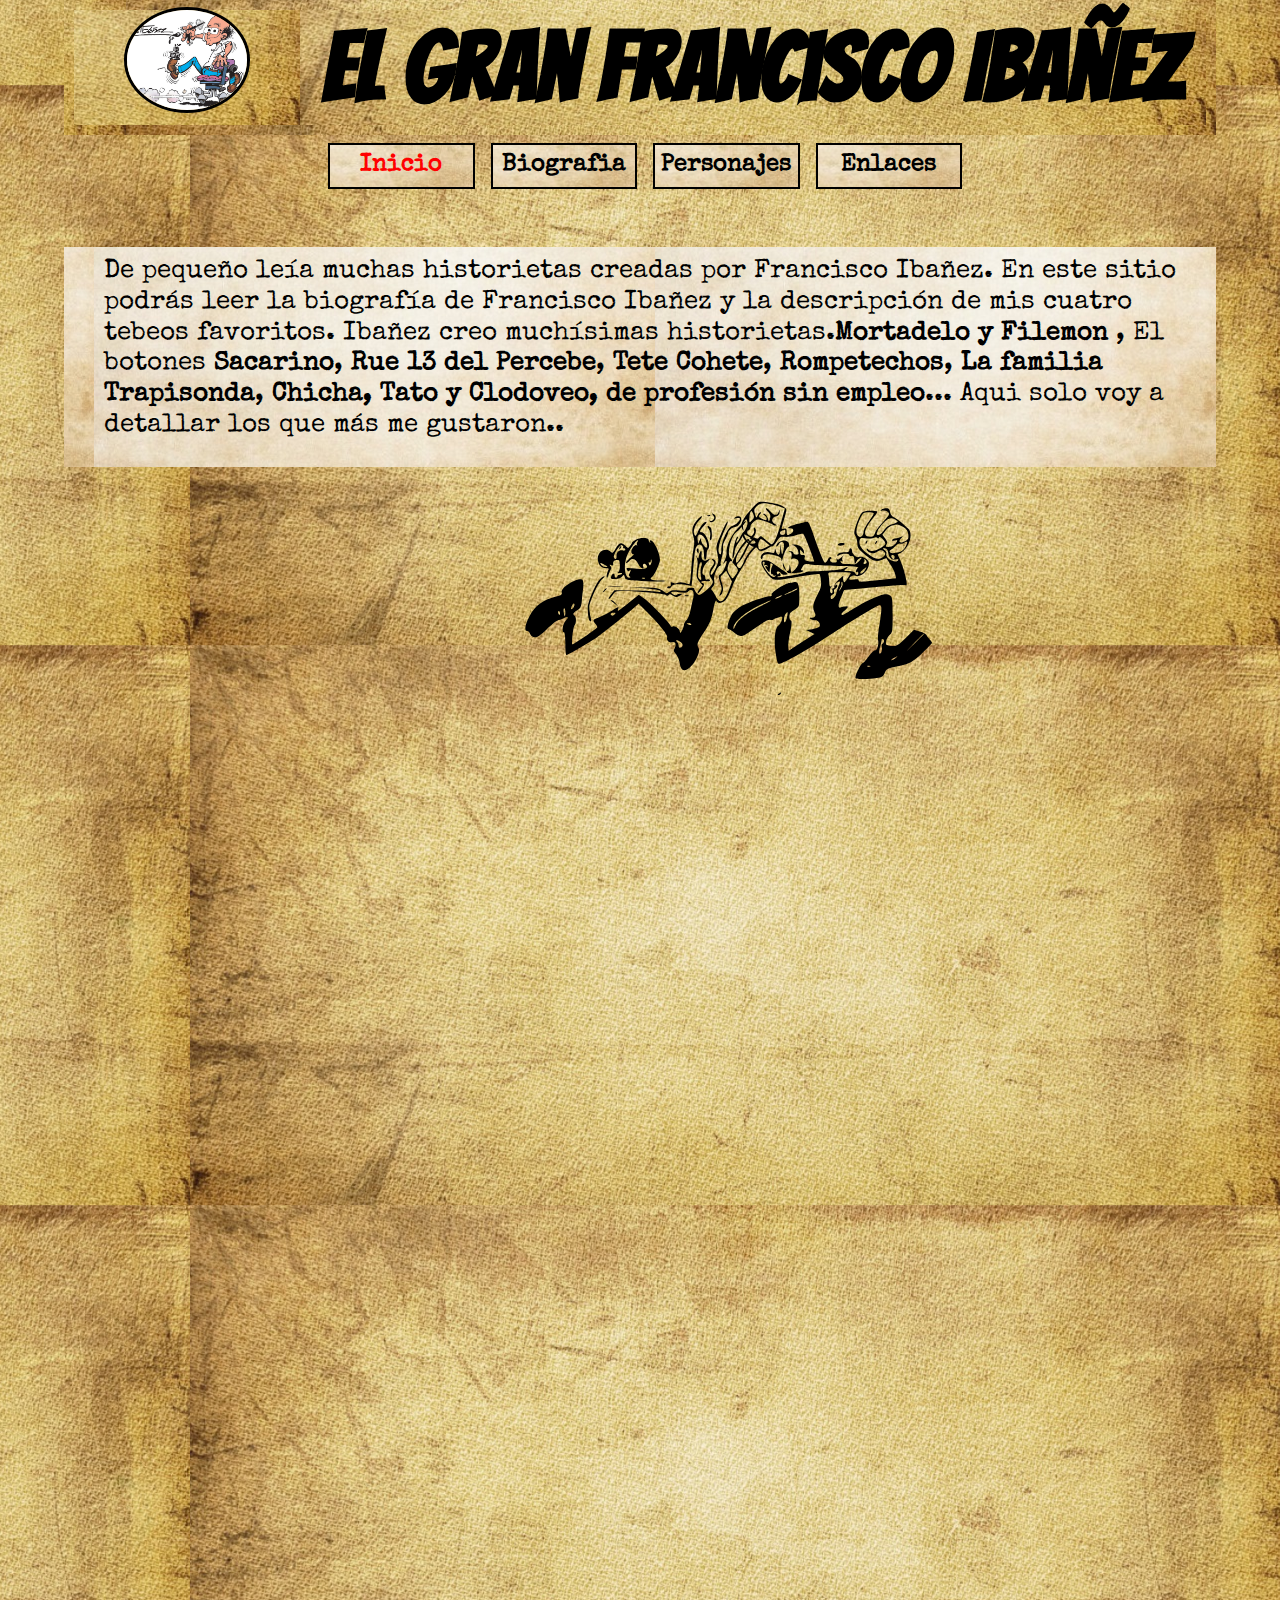
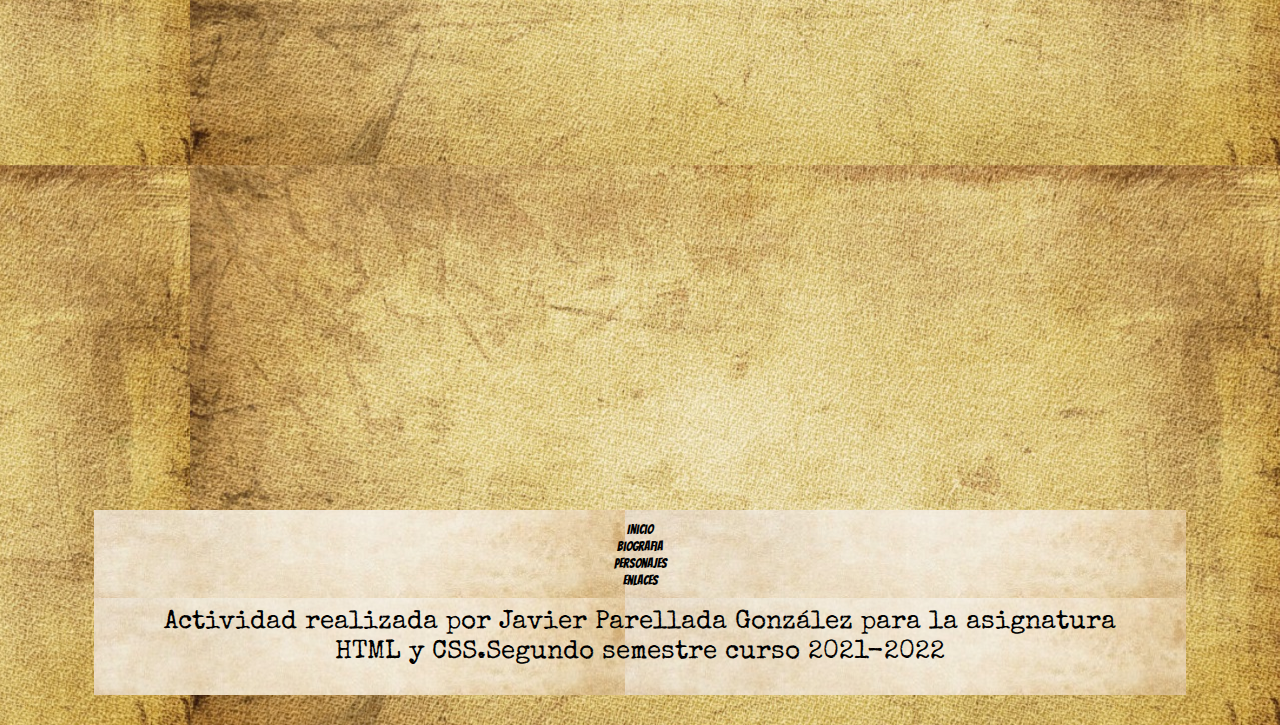
==== index.html @ f504e32f "subida ejercicios" ====
<!DOCTYPE html>
<html lang="es">

<head>
    <meta charset="utf-8" />
    <title>Ibañez y mis 4 personajes favoritos</title>
    <meta name="description" content="Práctica sobre Fco. Ibañez">
    <meta name="viewport" content="width=device-width, initial-scale=1.0">
    <link rel="preconnect" href="https://fonts.googleapis.com">
    <link rel="preconnect" href="https://fonts.gstatic.com" crossorigin>
    <link href="https://fonts.googleapis.com/css2?family=Bangers&family=Inter:wght@200;400;500;700&family=Special+Elite&display=swap" rel="stylesheet">
    <link rel="stylesheet" href="css/styles.css" />
    <link rel="stylesheet" href="https://unpkg.com/aos@next/dist/aos.css" />
</head>

<body>
    <header class="container">
        <div class="foto"> <img class="ibañez" src="img/Ibáñez_autocaricatura.jpg"></div>
        <div class="cabecera">
            <h1>El gran Francisco Ibañez </h1>
        </div>

    </header>
    <nav class="menu">
        <ul>
            <li class="active"><a href="index.html">Inicio</a></li>
            <li><a href="biografia.html">Biografia</a></li>
            <li><a href="personajes.html">Personajes</a></li>
            <li><a href="enlace.html">Enlaces</a></li>
        </ul>
    </nav>
    <main>
        <div class="container">
            <p>De pequeño leía muchas historietas creadas por Francisco Ibañez. En este sitio podrás leer la biografía de Francisco Ibañez y la descripción de mis cuatro tebeos favoritos. Ibañez creo muchísimas historietas.<strong>Mortadelo y Filemon
            </strong>, El botones
                <strong>Sacarino</strong>,
                <strong>Rue 13 del Percebe</strong>, <strong>Tete Cohete</strong>, <strong>Rompetechos</strong>, <strong>La familia Trapisonda</strong>, <strong>Chicha, Tato y Clodoveo, de profesión sin empleo</strong>... Aqui solo voy a detallar los
                que más me gustaron..
            </p>
        </div>
        <svg version="1.0" xmlns="http://www.w3.org/2000/svg" width="200.000000pt" height="202.000000pt" viewBox="0 0 200.000000 202.000000" preserveAspectRatio="xMidYMid meet">
       
       <g transform="translate(140.000000,202.000000) scale(0.100000,-0.100000)"
       fill="#000000" stroke="none">
       <path d="M453 1723 c-84 -89 -107 -136 -83 -173 7 -11 8 -7 4 15 -3 18 0 37 9
       49 14 19 15 19 22 -2 4 -15 0 -34 -14 -58 -12 -19 -21 -42 -21 -51 0 -22 64
       -83 88 -83 11 0 22 -7 26 -15 8 -21 43 -19 76 5 15 11 30 17 33 14 3 -3 17 13
       31 35 24 37 29 41 61 37 19 -2 57 3 84 12 28 8 53 13 56 10 11 -10 85 -201 81
       -206 -3 -2 -21 -1 -41 2 -30 6 -35 10 -30 27 5 15 2 19 -14 19 -15 0 -21 6
       -21 23 1 21 1 22 15 3 13 -17 15 -18 15 -3 0 29 -37 57 -72 56 -25 -1 -27 -3
       -10 -6 13 -3 27 -16 33 -29 13 -36 11 -43 -11 -41 -11 1 -20 7 -20 14 0 7 -10
       12 -22 12 -18 -1 -19 -2 -5 -6 14 -4 17 -11 13 -36 -3 -18 -3 -27 -1 -21 3 6
       17 9 30 6 34 -6 33 -45 -2 -80 l-28 -27 -6 35 c-6 31 -7 31 -8 8 0 -16 -6 -28
       -13 -28 -9 0 -9 -3 -1 -11 14 -14 126 -2 117 12 -3 5 -9 7 -14 4 -6 -3 -2 7 7
       23 15 27 19 28 63 21 25 -4 119 -9 208 -11 122 -2 159 -6 147 -14 -15 -11 -22
       -39 -7 -30 5 3 9 -1 9 -9 0 -19 -16 -19 -23 0 -4 10 -20 15 -48 15 -38 1 -40
       2 -22 15 24 18 13 20 -17 3 -19 -10 -85 -16 -247 -22 -19 0 -37 -4 -40 -7 -8
       -8 -201 -41 -208 -35 -3 4 2 6 11 6 11 0 14 5 10 16 -4 11 -8 12 -13 4 -5 -8
       -9 -7 -13 3 -7 18 21 16 32 -2 5 -7 19 -11 32 -9 23 3 22 5 -16 31 -22 15 -55
       39 -74 52 -41 30 -91 34 -91 7 0 -27 53 -105 82 -121 23 -12 46 -10 187 14 89
       15 164 25 167 22 4 -3 9 -26 11 -50 4 -32 0 -55 -17 -87 -42 -83 -49 -113 -33
       -143 16 -32 10 -47 -20 -47 -18 0 -19 -2 -7 -10 8 -5 25 -10 37 -10 22 0 40
       -31 28 -49 -3 -6 -27 -13 -53 -17 l-47 -7 32 -15 32 -15 -97 -62 -97 -63 -3
       27 c-2 14 4 64 14 110 13 63 14 86 6 89 -13 4 -16 41 -4 58 4 6 21 18 37 28
       30 17 30 18 30 102 0 87 -11 111 -43 99 -8 -3 -21 -5 -31 -5 -29 0 -140 -71
       -134 -86 3 -8 -1 -14 -10 -14 -43 0 -192 -53 -236 -85 -47 -34 -61 -55 -81
       -123 -7 -27 -6 -34 8 -39 9 -4 30 -17 45 -30 39 -32 56 -29 123 20 83 61 127
       85 142 80 7 -3 18 -1 25 5 7 5 24 12 40 16 26 6 27 5 21 -21 -4 -15 -16 -35
       -28 -44 -26 -21 -34 -124 -16 -221 11 -64 14 -68 33 -62 58 18 205 103 424
       247 132 87 285 178 316 190 22 8 23 -24 2 -152 -9 -52 -13 -101 -10 -109 9
       -24 -6 -81 -20 -76 -7 3 -28 -17 -49 -45 -20 -28 -40 -51 -46 -51 -12 0 -61
       -101 -54 -112 6 -10 93 -11 159 -1 41 5 49 10 61 39 12 29 20 34 71 44 109 20
       133 32 209 103 41 38 74 73 74 78 0 5 -8 17 -19 28 -10 10 -20 24 -23 31 -2 7
       -24 19 -49 26 l-44 13 -62 -61 c-53 -53 -68 -62 -97 -61 -19 1 -39 4 -45 8
       -16 9 -1 56 23 76 19 16 21 27 21 149 0 120 -2 133 -20 146 -13 10 -30 12 -50
       8 -48 -10 -148 -58 -225 -108 -39 -25 -75 -46 -80 -46 -17 0 -11 14 18 36 33
       27 27 37 -16 25 -28 -9 -32 -7 -32 10 0 11 9 42 21 68 l20 49 127 11 c266 24
       327 29 335 24 25 -15 -19 153 -60 228 -2 4 6 9 19 12 13 4 35 26 51 50 32 53
       36 109 8 135 -10 9 -34 31 -52 48 -19 17 -44 34 -55 38 -14 4 -24 18 -28 36
       -4 23 -11 30 -28 30 -13 0 -30 -5 -38 -10 -11 -7 -8 -9 14 -7 18 1 32 -4 39
       -15 10 -15 3 -26 -40 -70 -28 -29 -54 -64 -58 -78 -10 -31 -20 -38 -51 -32
       -46 8 -31 59 43 150 18 21 27 39 20 40 -78 7 -101 3 -118 -19 -10 -13 -27 -51
       -38 -84 -17 -53 -18 -63 -5 -82 8 -12 14 -38 14 -57 0 -28 8 -41 43 -71 67
       -59 96 -70 138 -52 l36 15 30 -47 c17 -25 34 -60 37 -76 l7 -30 -141 -15
       c-119 -13 -140 -13 -140 -1 0 10 -9 12 -35 8 -19 -3 -35 -2 -35 2 0 16 28 31
       44 25 46 -18 114 51 102 102 -7 26 -49 49 -74 39 -19 -7 -52 22 -52 47 0 10
       -4 18 -10 18 -5 0 -10 -7 -10 -15 0 -10 -10 -15 -29 -15 -37 0 -61 -9 -61 -23
       0 -7 4 -7 12 1 15 15 78 16 78 2 0 -6 8 -10 18 -8 13 2 18 -5 20 -31 3 -34 4
       -34 16 -10 6 13 19 25 29 27 13 3 11 -3 -10 -25 -15 -15 -32 -26 -38 -25 -5 2
       -29 4 -52 4 -27 0 -43 5 -47 14 -4 10 -2 12 6 8 7 -5 9 -2 5 8 -3 9 0 22 6 29
       7 8 0 3 -14 -9 -20 -18 -28 -20 -33 -10 -3 7 -4 4 -1 -7 4 -16 0 -21 -17 -22
       -25 -2 -43 18 -26 28 7 4 7 9 -1 13 -6 4 -16 -4 -23 -19 -6 -14 -16 -24 -21
       -22 -10 3 -52 109 -93 230 -14 42 -31 77 -38 77 -6 0 -39 -7 -71 -16 -65 -16
       -94 -34 -57 -34 27 0 29 -26 3 -40 -28 -15 -31 -13 -31 16 0 22 -4 25 -20 21
       -16 -4 -20 -1 -16 11 40 138 40 135 20 149 -24 18 -77 33 -141 40 -51 6 -54 5
       -90 -34z m137 17 c25 -6 57 -15 71 -21 l26 -10 -29 -106 c-28 -103 -54 -163
       -70 -163 -4 0 -25 15 -46 34 -32 30 -39 32 -48 19 -8 -14 -13 -14 -45 0 -20 8
       -40 20 -43 26 -9 14 16 60 47 90 25 23 26 23 79 6 29 -10 57 -21 63 -26 5 -5
       16 -9 25 -8 10 0 7 4 -7 11 -34 17 -27 52 12 59 13 3 21 13 22 29 3 25 3 25
       -7 3 -12 -30 -31 -29 -60 2 -13 14 -28 25 -33 25 -6 0 0 -11 12 -24 19 -20 22
       -31 16 -53 -7 -24 -9 -25 -13 -8 -5 25 -21 45 -36 45 -6 0 -3 -5 7 -11 9 -5
       17 -17 17 -24 0 -18 -2 -18 -35 -3 -28 13 -30 19 -13 36 7 7 8 12 2 12 -6 0
       -16 -10 -21 -22 -10 -22 -11 -22 -21 12 -9 31 -7 37 15 58 27 24 46 26 113 12z
       m-140 -75 c8 -20 6 -29 -10 -45 -20 -20 -20 -20 -20 9 0 29 8 61 16 61 3 0 9
       -11 14 -25z m903 9 c3 -4 -12 -30 -34 -59 -23 -30 -41 -66 -42 -83 -2 -37 -32
       -50 -48 -21 -12 24 -4 68 24 126 19 39 24 43 57 43 20 0 39 -3 43 -6z m175
       -57 c11 -8 4 -14 -31 -24 -34 -10 -51 -22 -67 -48 -12 -20 -30 -35 -41 -35
       -16 0 -17 4 -8 28 6 15 27 44 47 65 38 39 66 43 100 14z m47 -47 c25 -15 34
       -29 37 -56 4 -31 0 -37 -24 -50 -37 -19 -55 -9 -31 19 18 20 17 20 -2 12 -11
       -4 -30 -10 -42 -12 -13 -3 -23 -9 -23 -13 0 -5 10 -5 22 -2 22 5 22 5 7 -19
       -11 -15 -28 -25 -48 -27 -29 -3 -31 -2 -22 16 8 16 6 26 -10 46 l-21 27 26 34
       c23 30 41 39 85 44 7 0 28 -8 46 -19z m-885 -40 c0 -13 -7 -20 -20 -20 -25 0
       -27 27 -2 33 9 3 18 5 20 6 1 0 2 -8 2 -19z m-236 -56 c26 -14 21 -28 -10 -30
       -19 -1 -31 7 -45 30 -26 43 -24 50 9 28 15 -10 35 -22 46 -28z m938 17 c5 16
       48 -24 48 -46 0 -16 -69 -55 -98 -55 -10 0 -23 5 -30 12 -9 9 -12 9 -12 0 0
       -7 11 -17 24 -23 18 -9 30 -7 55 6 25 13 36 14 47 4 18 -15 18 -24 -2 -43 -27
       -27 -66 -19 -119 25 -50 41 -65 68 -57 102 4 15 11 17 41 12 20 -3 48 -2 61 3
       16 6 27 6 31 0 4 -6 8 -5 11 3z m-848 -35 l29 -24 -31 -16 c-40 -20 -49 -20
       -54 2 -6 20 8 62 19 62 4 -1 21 -11 37 -24z m1052 -24 c-19 -38 -34 -48 -78
       -56 -24 -4 -39 -3 -44 6 -4 7 -2 14 6 16 8 3 24 16 36 29 13 14 28 22 33 18 6
       -3 19 -1 28 4 29 17 34 13 19 -17z m-140 -36 c3 -8 7 -21 8 -29 4 -30 27 -47
       54 -40 17 4 23 2 18 -6 -19 -30 -99 15 -88 49 3 7 -3 19 -14 27 -16 12 -16 13
       -1 13 10 0 20 -6 23 -14z m54 -51 c0 -8 -4 -15 -9 -15 -5 0 -11 7 -15 15 -3 9
       0 15 9 15 8 0 15 -7 15 -15z m-210 -39 c0 -7 -7 -13 -15 -13 -10 0 -12 4 -5
       12 5 7 6 16 2 20 -4 5 -1 5 6 1 6 -4 12 -13 12 -20z m-767 -13 c-4 -10 -2 -14
       5 -9 6 3 14 1 18 -5 4 -8 3 -9 -4 -5 -7 4 -12 4 -12 -1 1 -9 29 -49 31 -42 1
       2 2 18 4 34 3 38 3 37 15 30 7 -4 7 -12 2 -18 -12 -17 -14 -69 -2 -62 6 3 10
       1 10 -5 0 -6 5 -8 12 -4 7 4 8 3 4 -4 -11 -18 -41 2 -71 46 -26 38 -32 62 -15
       62 5 0 6 -7 3 -17z m757 -42 c-12 -23 -29 -35 -37 -27 -3 3 5 14 18 25 30 25
       32 26 19 2z m-110 -27 c0 -3 -11 -21 -24 -40 -22 -33 -25 -34 -31 -15 -3 11
       -3 26 1 33 4 7 -11 -4 -34 -26 -23 -22 -38 -44 -35 -52 3 -8 0 -14 -7 -14 -7
       0 -10 -7 -7 -15 4 -8 2 -17 -2 -20 -15 -9 -22 27 -9 43 10 12 10 14 1 8 -9 -5
       -13 2 -13 26 0 18 -3 43 -6 56 -6 22 -5 22 80 22 47 0 86 -2 86 -6z m-80 -68
       c0 -3 -5 -17 -12 -33 -6 -15 -13 -37 -15 -47 -7 -37 -43 -63 -43 -32 0 8 7 17
       16 20 9 4 14 13 10 21 -3 9 1 18 9 21 8 4 15 13 15 21 0 9 -5 11 -12 7 -9 -5
       -9 -2 1 9 12 16 31 23 31 13z m20 -14 c0 -10 -7 -27 -16 -38 -14 -18 -14 -18
       -3 6 7 14 12 26 11 28 -4 5 -2 22 3 22 3 0 5 -8 5 -18z m-340 -37 c0 -6 -88
       -45 -98 -44 -4 0 16 11 43 24 58 28 55 27 55 20z m-130 -60 c-14 -8 -29 -14
       -35 -14 -5 0 1 6 15 14 14 8 30 14 35 14 6 0 -1 -6 -15 -14z m-70 -29 c0 -2
       -29 -18 -65 -35 -102 -47 -181 -107 -199 -149 -8 -21 -15 -31 -15 -24 -2 47
       86 123 211 182 67 32 68 32 68 26z m123 -118 c-8 -45 -23 -59 -23 -22 0 25 15
       54 27 54 1 0 0 -15 -4 -32z m1027 -131 c0 -1 -30 -32 -67 -67 l-68 -65 65 68
       c60 62 70 72 70 64z m-300 -51 c0 -8 -5 -18 -11 -22 -6 -3 -8 -16 -5 -28 3
       -11 1 -28 -4 -36 -16 -26 -22 -3 -9 41 7 24 12 47 11 52 -1 4 3 7 8 7 6 0 10
       -6 10 -14z m86 -131 c-11 -8 -25 -15 -30 -15 -6 1 0 7 14 15 32 19 40 18 16 0z
       m-189 -61 c-3 -3 -12 -4 -19 -1 -8 3 -5 6 6 6 11 1 17 -2 13 -5z"/>
       <path d="M410 1471 c0 -6 4 -13 10 -16 6 -3 7 1 4 9 -7 18 -14 21 -14 7z"/>
       <path d="M1295 1459 c-4 -6 -5 -12 -2 -15 2 -3 7 2 10 11 7 17 1 20 -8 4z"/>
       <path d="M1366 1453 c-6 -14 -5 -15 5 -6 7 7 10 15 7 18 -3 3 -9 -2 -12 -12z"/>
       <path d="M635 1450 c-10 -11 -16 -23 -12 -26 3 -3 10 4 17 15 16 31 40 27 40
       -6 0 -16 -4 -39 -8 -53 -6 -22 -8 -19 -13 20 l-6 45 -1 -43 c-2 -48 -21 -54
       -33 -11 -7 22 -7 23 -8 2 -1 -19 -5 -21 -29 -14 -35 11 -68 -2 -75 -28 -3 -12
       -1 -21 4 -21 5 0 9 6 9 14 0 23 36 29 90 15 39 -10 50 -17 51 -33 1 -18 2 -17
       8 4 14 49 33 90 43 90 5 0 8 10 6 23 -4 31 -57 36 -83 7z"/>
       <path d="M1085 1440 c-3 -6 5 -10 19 -10 14 0 28 5 31 10 3 6 -5 10 -19 10
       -14 0 -28 -4 -31 -10z"/>
       <path d="M671 1289 c-1 -8 6 -24 15 -35 15 -19 15 -19 6 1 -5 11 -12 27 -15
       35 -5 13 -6 13 -6 -1z"/>
       <path d="M640 320 c-9 -6 -10 -10 -3 -10 6 0 15 5 18 10 8 12 4 12 -15 0z"/>
       </g>
       <g transform="translate(0.000000,202.000000) scale(0.100000,-0.100000)"
fill="#000000" stroke="none">
<path d="M1549 1657 c11 -14 11 -20 1 -32 -7 -8 -17 -12 -23 -8 -6 3 -7 1 -3
-5 5 -9 13 -9 27 -1 23 12 22 50 -1 57 -13 5 -13 3 -1 -11z"/>
<path d="M1508 1653 c7 -3 16 -2 19 1 4 3 -2 6 -13 5 -11 0 -14 -3 -6 -6z"/>
<path d="M1426 1619 c-34 -40 -41 -73 -26 -118 9 -28 9 -51 2 -92 -6 -30 -14
-102 -18 -161 -3 -60 -10 -108 -14 -108 -4 0 -21 5 -38 11 -21 7 -37 7 -49 1
-11 -7 -24 -7 -35 -1 -10 6 -18 6 -17 2 3 -20 -2 -34 -10 -28 -5 3 -12 1 -16
-5 -3 -5 1 -10 10 -10 8 0 18 6 21 14 3 8 15 14 27 15 12 0 29 1 37 1 8 1 31
-2 51 -5 l36 -7 8 83 c4 46 10 113 14 148 4 46 11 67 24 75 26 16 47 -16 47
-72 0 -26 4 -41 10 -37 6 3 10 21 10 40 0 19 5 37 11 40 25 16 -16 124 -48
125 -21 0 -15 17 17 50 16 16 24 30 17 30 -17 0 -46 -36 -64 -78 -13 -31 -16
-34 -25 -18 -13 23 5 72 39 108 15 15 22 28 16 28 -6 0 -23 -14 -37 -31z m73
-166 c5 -17 7 -34 4 -36 -10 -10 -48 38 -45 58 1 16 -1 15 -10 -5 l-12 -25 -4
29 c-8 63 48 45 67 -21z"/>
<path d="M1710 1640 c-11 -8 -8 -9 13 -4 17 4 27 2 27 -5 0 -16 -37 -51 -54
-51 -32 0 -86 -116 -86 -183 0 -23 -4 -36 -10 -32 -22 14 -9 86 30 171 22 47
34 81 26 75 -8 -7 -30 -50 -50 -97 -36 -82 -37 -86 -26 -142 11 -53 10 -63
-10 -105 -12 -26 -26 -50 -31 -53 -17 -10 -9 23 12 50 23 29 22 57 -1 64 -13
5 -13 3 -2 -11 12 -14 11 -20 -7 -43 -25 -32 -27 -61 -5 -92 14 -21 14 -25 0
-47 -18 -27 -78 -75 -94 -75 -11 0 -38 39 -35 50 1 3 -12 5 -28 5 -18 0 -29
-5 -29 -14 0 -11 -12 -12 -56 -7 -45 5 -61 3 -75 -10 -16 -15 -20 -14 -48 7
-27 20 -44 23 -143 25 l-113 2 113 -7 c62 -5 118 -13 125 -20 8 -8 -1 -10 -38
-5 -26 4 -106 8 -178 8 l-129 1 -25 -32 c-14 -18 -22 -33 -17 -33 5 0 18 14
29 30 19 28 24 30 85 30 101 0 303 -20 316 -31 8 -7 14 -6 19 1 5 8 14 6 30
-4 21 -14 27 -14 52 -1 23 13 25 15 8 15 -12 0 -25 -4 -30 -9 -6 -6 -17 -5
-28 4 -26 19 -10 24 48 15 39 -6 54 -5 67 7 28 25 48 2 38 -45 -5 -20 -14 -64
-21 -96 -7 -33 -21 -67 -31 -75 -10 -9 -18 -23 -18 -32 0 -9 -7 -30 -15 -45
-8 -17 -15 -22 -15 -13 0 23 -34 51 -54 43 -9 -3 -16 -1 -16 4 0 16 -153 175
-199 206 l-40 28 -75 -61 c-42 -34 -78 -61 -81 -61 -2 0 -2 7 2 16 5 14 3 15
-18 4 -13 -7 -35 -21 -49 -30 -14 -9 -46 -25 -72 -35 -53 -20 -55 -22 -33 -51
8 -10 15 -22 15 -26 0 -8 -175 -128 -186 -128 -10 0 4 132 16 144 13 13 13 63
0 71 -17 11 -11 23 19 41 26 15 30 25 35 73 2 31 7 74 10 96 3 22 1 46 -3 54
-22 35 -168 -50 -158 -90 4 -15 -3 -21 -36 -29 -104 -26 -163 -69 -206 -149
-33 -63 -41 -111 -17 -111 8 0 18 -9 21 -20 3 -11 17 -23 31 -26 19 -5 36 6
95 60 39 36 77 66 84 66 7 0 25 7 41 15 36 19 43 11 16 -18 -22 -24 -31 -87
-12 -87 6 0 10 -35 10 -85 0 -47 4 -85 8 -85 12 0 175 95 235 137 47 33 169
130 270 215 l37 32 51 -50 c92 -89 169 -183 163 -199 -9 -22 15 -47 37 -40 24
8 34 -16 19 -45 -10 -18 -8 -25 8 -40 11 -11 23 -37 27 -59 10 -60 25 -75 58
-60 46 21 104 127 87 159 -16 31 -12 43 41 122 42 64 53 89 68 164 10 55 20
82 24 71 8 -22 39 -22 65 1 12 9 35 54 52 98 17 45 44 100 60 122 16 23 36 57
45 78 8 20 33 57 55 81 34 36 39 46 30 63 -6 11 -18 20 -27 20 -15 0 -15 2 0
18 19 21 22 57 7 67 -7 4 -9 -2 -5 -17 4 -17 0 -29 -15 -43 -16 -14 -17 -20
-8 -27 10 -6 10 -8 1 -8 -7 0 -29 -33 -48 -72 -20 -40 -43 -80 -51 -88 -12
-12 -14 -11 -14 8 0 31 24 75 67 123 19 21 31 39 26 39 -17 0 -61 -55 -91
-115 l-30 -60 24 -28 c25 -29 24 -37 -9 -81 -13 -17 -15 -17 -35 17 -17 30
-19 41 -10 71 6 19 15 33 20 30 4 -3 8 -1 8 5 0 5 -4 12 -9 15 -33 21 -2 166
42 198 28 20 88 96 66 82 -8 -5 -36 -32 -62 -60 -48 -52 -83 -134 -78 -181 1
-12 -5 -37 -14 -55 -14 -28 -14 -30 0 -14 8 11 15 14 15 8 0 -23 -30 -85 -47
-97 -16 -12 -16 -16 -2 -62 14 -44 14 -53 2 -78 -9 -16 -10 -25 -3 -20 24 15
30 53 14 97 -14 40 -14 43 9 65 l23 24 22 -40 22 -39 -20 -56 c-39 -104 -71
-120 -104 -52 -9 19 -21 38 -27 42 -7 4 -4 13 7 25 12 13 15 28 10 49 -6 33
25 110 45 110 6 0 8 4 5 9 -3 5 0 29 8 54 7 25 11 57 9 71 -3 16 3 39 16 61
11 20 21 42 21 49 0 17 33 46 52 46 21 0 48 33 48 58 0 24 -24 29 -50 12z
m157 -186 c3 -10 -7 -29 -30 -52 -19 -20 -45 -61 -57 -89 -24 -56 -31 -61 -49
-40 -8 11 -6 18 10 33 12 10 35 46 51 79 44 88 61 104 75 69z m-1367 -490
c-18 -21 -24 -10 -9 18 8 14 14 18 17 10 2 -7 -2 -19 -8 -28z m-60 -34 c0 -16
-2 -30 -4 -30 -2 0 -6 14 -8 30 -3 17 -1 30 4 30 4 0 8 -13 8 -30z m-40 -5 c0
-8 -2 -15 -4 -15 -2 0 -6 7 -10 15 -3 8 -1 15 4 15 6 0 10 -7 10 -15z m410
-10 c-7 -8 -16 -12 -21 -9 -16 9 -10 20 12 21 17 2 18 -1 9 -12z m574 -74 c4
-5 -3 -7 -14 -4 -23 6 -26 13 -6 13 8 0 17 -4 20 -9z m-83 -131 c23 -13 25
-36 4 -44 -10 -3 -15 1 -15 12 0 10 -5 23 -12 30 -15 15 -3 16 23 2z"/>
<path d="M1812 1593 c3 -11 1 -27 -4 -36 -7 -13 -5 -15 7 -11 18 7 20 50 3 60
-7 5 -9 1 -6 -13z"/>
<path d="M1516 1555 c11 -17 14 -36 10 -55 -3 -17 -1 -30 4 -30 14 0 12 84 -2
98 -21 21 -29 13 -12 -13z"/>
<path d="M1772 1528 c-5 -7 -17 -28 -26 -46 -10 -19 -20 -32 -23 -29 -2 3 1
15 7 27 8 14 8 20 1 16 -12 -8 -26 -58 -35 -126 -4 -32 -3 -41 4 -30 5 8 10
28 10 44 0 16 11 43 24 60 37 50 73 127 38 84z"/>
<path d="M968 1475 c-16 -9 -28 -19 -28 -23 0 -4 -7 -15 -15 -25 -13 -18 -14
-18 -34 2 -30 30 -47 26 -72 -19 -20 -36 -24 -38 -39 -25 -43 39 -106 -4 -96
-65 6 -39 28 -60 63 -60 20 0 22 -3 13 -19 -5 -11 -10 -30 -10 -43 1 -17 4
-13 15 15 7 21 16 41 19 44 3 4 1 12 -6 20 -8 11 -7 12 6 7 9 -4 16 -3 15 2
-4 22 3 32 24 36 21 4 24 0 26 -35 1 -21 -3 -45 -9 -53 -10 -10 -8 -12 9 -9
12 2 19 0 16 -6 -4 -5 -13 -9 -21 -9 -8 0 -14 -4 -14 -10 0 -5 -4 -10 -10 -10
-5 0 -10 7 -10 15 0 20 -16 19 -24 -1 -9 -24 -9 -24 30 -24 23 0 42 7 50 18
13 16 14 16 20 -5 5 -20 14 -22 127 -28 67 -4 140 -5 162 -3 28 3 20 5 -27 6
-63 2 -83 11 -58 27 17 11 60 103 60 128 0 50 -47 147 -71 147 -6 0 -7 -6 -3
-12 4 -8 3 -10 -2 -5 -5 5 -9 14 -9 20 0 18 -66 19 -97 2z m13 -18 c-6 -8 -7
-18 -3 -22 4 -5 2 -5 -4 -2 -15 9 -45 -38 -38 -57 3 -9 11 -13 18 -9 6 3 -7
-10 -29 -30 -22 -20 -35 -36 -29 -37 6 0 17 7 24 15 21 26 48 17 66 -20 15
-33 50 -52 38 -21 -8 20 8 27 24 10 21 -23 -18 -34 -91 -26 -60 8 -64 7 -54
-10 8 -12 13 -14 19 -5 4 7 8 8 8 2 0 -5 -4 -17 -10 -25 -6 -9 -5 -17 3 -22 8
-5 7 -8 -4 -8 -32 0 -43 90 -20 155 16 46 70 125 84 125 5 0 4 -6 -2 -13z
m-107 -38 c-3 -5 0 -9 5 -9 6 0 11 -5 11 -11 0 -6 -7 -8 -16 -5 -26 10 -53
-11 -50 -39 3 -25 -8 -34 -19 -15 -11 17 43 100 60 94 8 -4 12 -10 9 -15z
m208 -125 c-8 -15 -9 -15 -15 0 -4 10 -3 15 3 11 6 -3 10 2 11 12 0 10 3 13 5
6 3 -7 1 -20 -4 -29z m-346 -9 c25 -13 26 -15 8 -15 -12 0 -27 7 -34 15 -16
19 -10 19 26 0z m301 -101 c-3 -3 -12 -4 -19 -1 -8 3 -5 6 6 6 11 1 17 -2 13
-5z"/>
<path d="M846 1413 c-6 -14 -5 -15 5 -6 7 7 10 15 7 18 -3 3 -9 -2 -12 -12z"/>
<path d="M1426 1402 c-2 -4 -1 -14 5 -22 7 -12 9 -10 9 8 0 23 -5 28 -14 14z"/>
<path d="M1443 1358 c-6 -28 -7 -30 -15 -13 -7 16 -7 15 -2 -5 8 -34 8 -37 1
-97 -5 -46 -3 -56 18 -81 l25 -30 -21 -26 c-12 -15 -19 -29 -16 -32 6 -6 47
50 47 65 0 6 -4 11 -10 11 -5 0 -10 4 -10 8 0 5 16 7 35 6 23 -2 33 1 29 7 -3
6 -12 8 -20 5 -9 -3 -14 2 -14 14 0 11 -4 20 -10 20 -23 0 -10 62 19 91 31 31
31 35 1 19 -24 -13 -44 11 -38 45 3 14 1 25 -4 25 -5 0 -11 -14 -15 -32z m16
-85 c-5 -15 -7 -45 -3 -67 6 -36 5 -39 -9 -28 -11 9 -14 24 -11 50 9 66 14 83
24 77 6 -3 5 -16 -1 -32z"/>
<path d="M697 1176 c-30 -32 -89 -172 -89 -210 0 -58 7 -99 19 -103 8 -3 9 7
2 34 -5 21 -9 53 -9 71 0 42 71 195 101 216 13 9 18 16 11 16 -7 0 -23 -11
-35 -24z"/>
<path d="M768 1123 c29 -2 74 -2 100 0 26 2 2 3 -53 3 -55 0 -76 -1 -47 -3z"/>
<path d="M729 1093 c-13 -16 -12 -17 4 -4 9 7 17 15 17 17 0 8 -8 3 -21 -13z"/>
<path d="M1338 1053 c6 -2 18 -2 25 0 6 3 1 5 -13 5 -14 0 -19 -2 -12 -5z"/>
<path d="M781 1017 c2 -1 15 -11 29 -22 l25 -20 -19 23 c-11 12 -24 22 -29 22
-6 0 -8 -1 -6 -3z"/>
</g>
       </svg>


        <section class="indexx">
            <div class="container" data-aos="flip-left">
                <div class="index">
                    <a href="biografia.html"></ahref><img src="img/img_exposicion_197.jpg" class="img-index "></a>
                </div>
                <div class="index">
                    <h3>Biografía</h3>
                    <p>Biografía del gran ilustrador <strong>Francisco Ibañez</strong>. Desde su niñez hasta la actualidad</p>
                </div>
            </div>
            <div class="container " data-aos="flip-left">
                <div class="index">
                    <a href="personajes.html"><img src="img/5Personajesmortadelo.jpg " class="img-index"></a>
                </div>
                <div class="index">
                    <h3>Personajes</h3>
                    <p>Estos cuatro títulos han sido mis favoritos de niño. Mortadelo y Filemón, El botones Sacarino, Pepe Gotera y Otilio y Rompetechos.</p>
                </div>
            </div>
            <div class="container " data-aos="flip-left">
                <div class="index">
                    <a href="enlace.html"><img src="img/ibañez6.jpg " class="img-index"></div>
                </a>
                <div class="index">
                    <h3>Enlaces</h3>
                    <p>Listado de los sitios que he utilizado para hacer este trabajo y para obtener las fotos</p>

                </div>
            </div>
        </section>
    </main>
    <footer>
        <div class="container ">
            <ul class="menufooter">
                <li><a href="index.html">Inicio</a></li>
                <li><a href="biografia.html">Biografia</a></li>
                <li class="active"><a href="personajes.html">Personajes</a></li>
                <li><a href="enlace.html">Enlaces</a></li>
            </ul>
        </div>
        <div class="container ">
            <p>Actividad realizada por Javier Parellada González para la asignatura HTML y CSS.Segundo semestre curso 2021-2022</p>
        </div>
    </footer>
    <script src="https://unpkg.com/aos@next/dist/aos.js"></script>
    <script>
        AOS.init();
    </script>
</body>

</html>
---- css/styles.css ----
* {
         margin: 0;
         padding: 0;
         box-sizing: border-box;
     }
     
     body {
         font-family: 'Bangers', sans-serif;
         font-weight: 400;
         font-size: 100%;
         overflow-x: hidden;
         word-wrap: break-word;
         background: url(../img/papel.jpg) 100% 100% repeat;
     }
     
     h1 {
         font-size: 1.8rem;
         line-height: 1.2;
         font-weight: 800;
         margin-top: 0;
         margin-bottom: 0;
         text-align: center;
     }
     
     h2 {
         font-size: 1.5rem;
         line-height: 1em;
         font-weight: 800;
         padding: 20px;
         text-align: center;
     }
     
     h3 {
         font-size: 1.25rem;
         margin-bottom: 1rem;
         font-weight: 600;
     }
     
     p {
         line-height: 1.2;
         margin-bottom: 1rem;
         font-family: 'Special Elite', cursive;
     }
     
     a {
         font-size: .8rem;
         margin-top: 5px;
         text-decoration: none;
         color: black;
     }
     
     a:hover {
         color: red
     }
     
     figcaption {
         text-align: center;
         padding: 15px;
     }
     
     @media (min-width: 992px) {
         h1 {
             font-size: 6rem;
         }
         h2 {
             font-size: 2.5rem;
             text-align: center;
         }
         h3 {
             font-size: 1.5rem;
         }
         p {
             font-size: 1.6rem;
             padding-left: 30px;
             padding-right: 30px;
         }
     }
     /****************************
      Contenedores del sitio
     *****************************/
     
     div {
         background: url(../img/papelclaro.jpg) 100% 100% repeat;
     }
     
     main {
         width: 90%;
         margin: auto;
     }
     
     header {
         padding: 10px 0 10px 0;
         width: 90%;
     }
     
     footer {
         padding: 30px;
         text-align: center;
         width: 90%;
         margin: auto;
     }
     
     .container,
     .video,
     section {
         margin-right: auto;
         margin-left: auto;
         padding: 10px;
     }
     
     section {
         padding-bottom: 20px;
     }
     
     @media (min-width: 992px) {
         .titulopagina {
             padding: 0;
             margin: 0;
             width: 80%;
             margin: auto;
             text-align: center;
         }
         section {
             padding-bottom: 5px;
         }
     }
     /****************************
         Contenidos del header
        *****************************/
     
     header {
         text-align: center;
         background: url(../img/papel.jpg) 100% 100% repeat;
     }
     
     .foto {
         flex: 1;
         background: url(../img/papel.jpg) 100% 100% repeat;
         padding-right: 0px;
     }
     
     .ibañez {
         width: auto;
         height: 100px;
         border-radius: 50%;
         box-shadow: 0 0 0 3px black;
     }
     
     .cabecera {
         flex: 3;
         padding: 0;
         margin: 0;
         text-align: center;
         flex: 1;
         background: url(../img/papel.jpg) 100% 100% repeat;
     }
     
     @media (min-width: 992px) {
         header {
             display: flex;
         }
         .foto {
             flex: 1;
             background: url(../img/papel.jpg) 100% 100% repeat;
             padding-right: 0px;
         }
         .cabecera {
             flex: 4;
             padding-right: 0px;
         }
     }
     /****************************
         Contenidos página principal
        *****************************/
     
     svg {
         animation: mortadelo;
         animation-duration: 20s;
         animation-iteration-count: infinite;
         width: 100%;
     }
     
     @keyframes mortadelo {
         from {
             margin-left: 10%;
             width: 0%
         }
         to {
             margin-right: 10%;
             width: 300%;
         }
     }
     
     .indexx .container p {
         padding: 0;
     }
     
     .img-index,
     .portada {
         height: auto;
         width: 100%;
         display: block;
         margin-left: auto;
         margin-right: auto;
         margin-top: 15px;
         margin-bottom: 15px;
     }
     
     .index {
         width: 100%;
         height: auto;
         padding: 10px;
     }
     
     .indexx .container {
         height: auto;
         width: 100%;
         box-shadow: 0 0 0 5px white;
         margin-top: 30px;
         margin-bottom: 30px;
     }
     
     .indexx {
         height: auto;
         width: 100%;
         padding-bottom: 30px;
     }
     
     @media (min-width: 992px) {
         svg {
             animation-duration: 6s;
         }
         .indexx .container {
             display: flex;
         }
         .indexx {
             display: grid;
             grid-template-columns: 1fr 1fr 1fr 1fr 1fr 1fr;
             grid-template-rows: 1fr 1fr 1fr;
         }
         .indexx .container:nth-child(1) {
             grid-column-start: 2;
             grid-column-end: 5;
             grid-row: 1;
         }
         .indexx .container:nth-child(2) {
             grid-column-start: 3;
             grid-column-end: 6;
             grid-row: 2;
         }
         .indexx .container:nth-child(3) {
             grid-column-start: 2;
             grid-column-end: 5;
             grid-row: 3;
         }
     }
     /****************************
      Menú de navegación del sitio
 *****************************/
     
     nav {
         width: 90%;
         margin: auto;
     }
     
     .menu>ul>li {
         box-shadow: 0 0 0 2px black;
         flex: 1;
         margin: 10px;
         justify-content: space-between;
         text-align: center;
         line-height: 30px;
         background: url(../img/papelclaro.jpg) 100% 100% repeat;
         font-family: 'Special Elite', cursive;
     }
     
     .menu>ul>li>a {
         text-decoration: none;
         color: black;
     }
     
     .menu>ul>li>a:hover {
         color: red;
     }
     
     nav li.active a {
         font-weight: 800;
         color: red;
     }
     
     .menu>ul {
         padding: 0px;
         display: flex;
         list-style: none;
     }
     
     .menufooter {
         list-style: none;
         display: flex;
         flex-direction: column;
         justify-content: space-around;
     }
     
     @media (min-width: 992px) {
         nav {
             width: 50%;
             margin: auto;
             padding-bottom: 50px;
         }
         nav ul {
             display: flex;
         }
         nav ul li {
             text-align: center;
             margin-right: 30px;
             font-family: 'Special Elite', cursive;
             font-weight: bolder;
             padding: 5px;
         }
         nav ul li:last-child {
             margin-right: 0;
         }
         nav ul li a {
             font-size: 1.5rem;
         }
     }
     /****************************
  ENLACES DE PÁGINA
    *****************************/
     
     .leermas {
         color: red
     }
     /****************************
      Contenido Lista PERSONAJES
 *****************************/
     
     .figPortada {
         display: none;
         transition: all .5s;
     }
     
     .figPortada:hover>figcaption {
         display: block;
         transition: all .5s;
     }
     
     .personaje {
         margin-bottom: 20px;
     }
     
     @media (min-width: 992px) {
         .personajes {
             display: grid;
             grid-template-columns: 1fr 1fr 1fr 1fr;
             grid-template-rows: 1fr;
             background-image: none;
         }
         .personaje {
             width: 90%;
         }
     }
     
     @media (orientation:landscape) {
         .personajes {
             display: grid;
             grid-template-columns: 1fr 1fr 1fr 1fr;
             grid-template-rows: 1fr;
             background-image: none;
         }
     }
     /****************************
      Contenido detalle PERSONAJES
 *****************************/
     
     .fotosp {
         height: 220px;
         width: 98%;
         display: block;
         margin: auto;
     }
     
     article {
         margin-bottom: 30px;
         margin: auto;
     }
     
     .fotosPersonajes1 .container {
         width: 100%;
         border-color: burlywood;
         border-width: 4px;
         border-style: solid;
     }
     
     figure p {
         font-family: 'Bangers', sans-serif;
         background-color: white;
         size: 3rem;
         margin-bottom: 0;
         width: 98%;
         display: block;
         margin: auto;
         text-align: center;
         border-color: black;
         border-width: 1px;
         border-style: solid;
     }
     
     @media (min-width: 992px) {
         iframe {
             width: 560px;
             height: 315px;
         }
         .fotosp {
             height: 260px;
             width: 300px;
         }
         figure p {
             width: 300px;
         }
         .video figure p {
             width: 70%;
         }
         .fotosPersonajes1 {
             display: grid;
             grid-template-columns: 1fr 1fr 1fr;
             grid-template-rows: .25fr 1fr 1fr;
             background-image: none;
         }
         .sacarino .fotosPersonajes1,
         .rompetechos .fotosPersonajes1,
         .mortadelo .fotosPersonajes1 {
             grid-template-columns: 1fr 1fr 1fr;
             grid-template-rows: .25fr 1fr;
         }
         .rompetechos .fotosPersonajes1,
         .pepe .fotosPersonajes1 {
             grid-template-columns: 1fr 1fr;
             grid-template-rows: .15fr 1fr;
         }
         .fotosPersonajes1 :nth-child(1) {
             grid-column-start: 1;
             grid-column-end: 4;
             grid-row-start: 1;
         }
         .fotosPersonajes1 :nth-child(2) {
             grid-column-start: 1;
             grid-column-end: 1;
             grid-row-start: 2;
         }
         .fotosPersonajes1 :nth-child(3) {
             grid-column-start: 2;
             grid-column-end: 2;
             grid-row-start: 2;
         }
         .fotosPersonajes1 :nth-child(4) {
             grid-column-start: 3;
             grid-column-end: 3;
             grid-row-start: 2;
         }
         .fotosPersonajes1 :nth-child(5) {
             grid-column-start: 1;
             grid-column-end: 1;
             grid-row-start: 3;
         }
         .fotosPersonajes1 :nth-child(6) {
             grid-column-start: 2;
             grid-column-end: 2;
             grid-row-start: 3;
         }
         .fotosPersonajes1 :nth-child(7) {
             grid-column-start: 3;
             grid-column-end: 3;
             grid-row-start: 3;
         }
     }
     
     @media(max-width: 992px) and (orientation:landscape) {
         .fotosp {
             height: 260px;
             width: 300px;
         }
         figure p {
             width: 300px;
         }
     }
     /****************************
       Contenido BIOGRAFIA
     *****************************/
     
     .bio header {
         text-align: center;
         background: none;
         color: black;
         margin-bottom: 30px;
         margin: auto;
     }
     
     .fotosb {
         height: 220px;
         width: 98%;
         margin: auto;
         display: block;
         margin: auto;
     }
     
     .fotosb1 {
         margin: auto;
         display: block;
         clip-path: polygon(0% 15%, 15% 15%, 15% 0%, 85% 0%, 85% 15%, 100% 15%, 100% 85%, 85% 85%, 85% 100%, 15% 100%, 15% 85%, 0% 85%);
     }
     
     @media (min-width: 992px) {
         .fotosb {
             height: 350px;
             width: 600px;
             margin: auto;
         }
         .bio {
             padding: 20px;
         }
         .bio h2 {
             text-align: left;
         }
     }
     
     @media(max-width: 992px) and (orientation:landscape) {
         .fotosb {
             height: 220px;
             width: 70%;
         }
     }
     /****************************
      Contenido LISTADO DE ENLACES
     *****************************/
     
     .ListaEnlaces>li {
         background: url(../img/papelclaro.jpg) 100% 100% repeat;
         font-family: 'Special Elite', cursive;
     }
     
     .ListaEnlaces>li>a {
         text-decoration: none;
         color: black;
         font-size: 1rem;
         line-height: 2rem;
         font-weight: 600;
     }
     
     .ListaEnlaces>li>a:hover {
         color: red;
     }
     
     .ListaEnlaces {
         padding: 0px;
         list-style: none;
     }
     
     .enlaces {
         height: 67vh;
     }
     
     @media (min-width: 992px) {
         .ListaEnlaces>li {
             text-align: center;
         }
     }
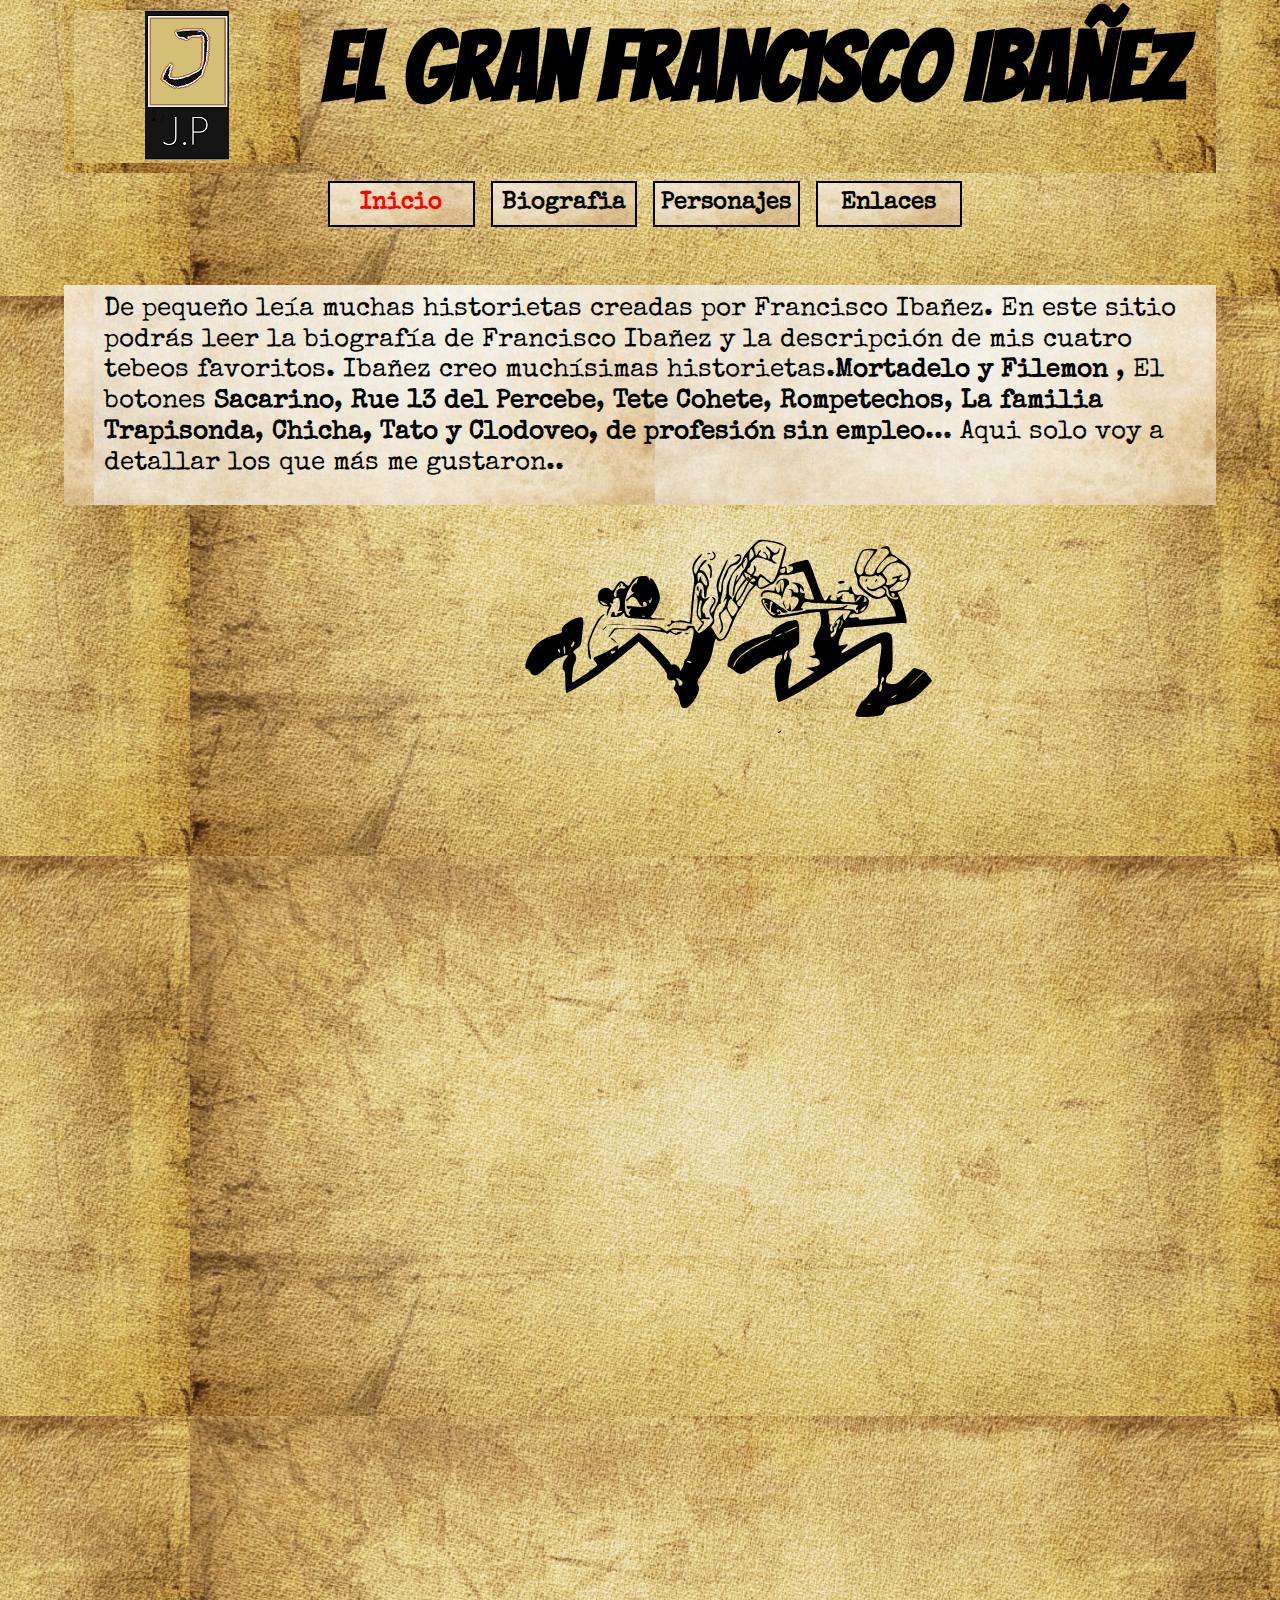
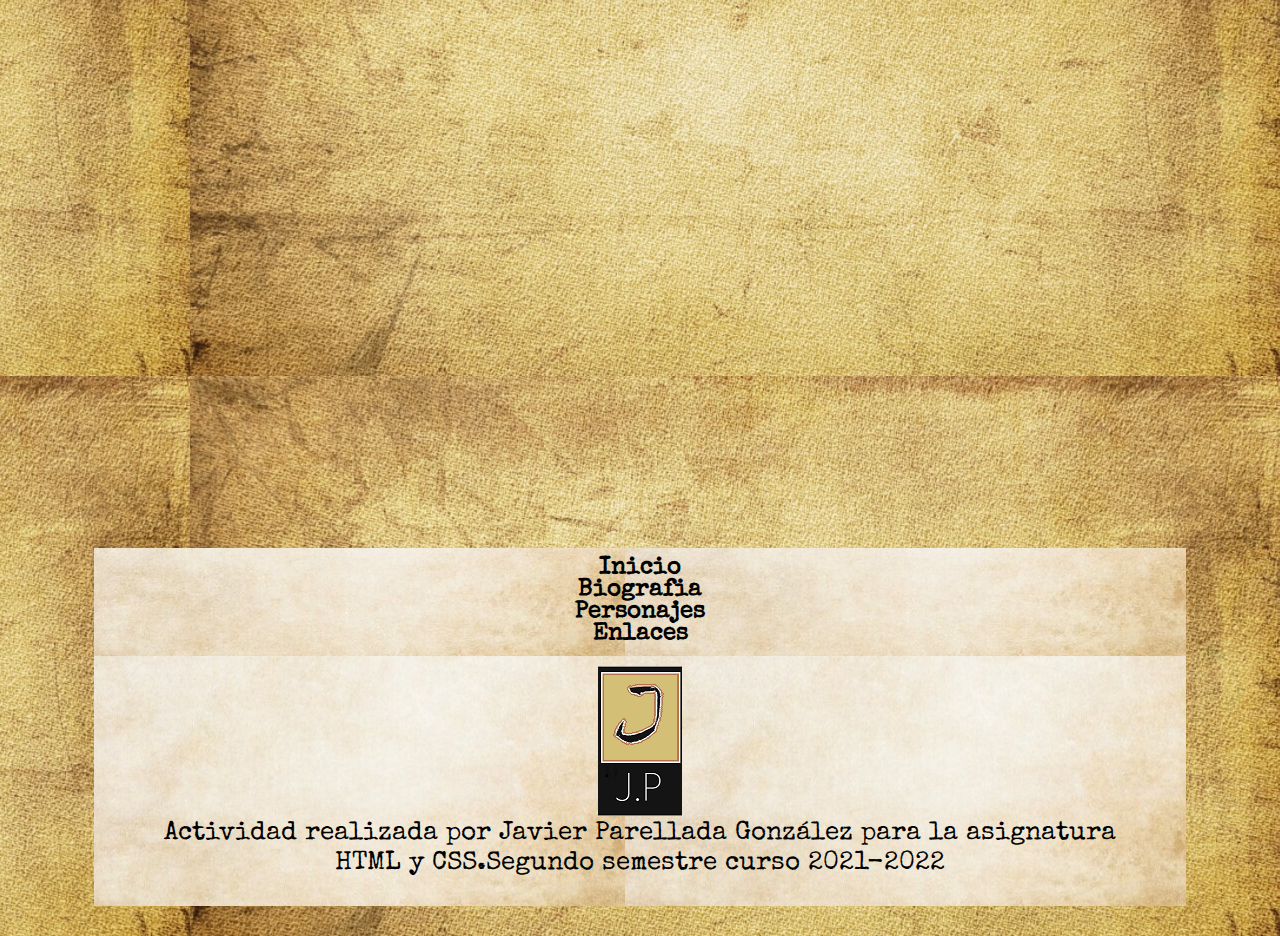
==== commit 35b83a4a: "subida ejercicios" ====
--- a/index.html
+++ b/index.html
@@ -15,7 +15,7 @@
 
 <body>
     <header class="container">
-        <div class="foto"> <img class="ibañez" src="img/Ibáñez_autocaricatura.jpg"></div>
+        <div class="foto"> <img src="img/logo.png" alt="Logo de la web"></div>
         <div class="cabecera">
             <h1>El gran Francisco Ibañez </h1>
         </div>
@@ -266,9 +266,7 @@
 <path d="M781 1017 c2 -1 15 -11 29 -22 l25 -20 -19 23 c-11 12 -24 22 -29 22
 -6 0 -8 -1 -6 -3z"/>
 </g>
-       </svg>
-
-
+  </svg>
         <section class="indexx">
             <div class="container" data-aos="flip-left">
                 <div class="index">
@@ -310,6 +308,7 @@
             </ul>
         </div>
         <div class="container ">
+            <img src="img/logo.png" alt="Logo de la web">
             <p>Actividad realizada por Javier Parellada González para la asignatura HTML y CSS.Segundo semestre curso 2021-2022</p>
         </div>
     </footer>
--- a/css/styles.css
+++ b/css/styles.css
@@ -1,567 +1,595 @@
-     * {
-         margin: 0;
-         padding: 0;
-         box-sizing: border-box;
-     }
-     
-     body {
-         font-family: 'Bangers', sans-serif;
-         font-weight: 400;
-         font-size: 100%;
-         overflow-x: hidden;
-         word-wrap: break-word;
-         background: url(../img/papel.jpg) 100% 100% repeat;
-     }
-     
+ * {
+     margin: 0;
+     padding: 0;
+     box-sizing: border-box;
+ }
+ 
+ body {
+     font-family: 'Bangers', sans-serif;
+     font-weight: 400;
+     font-size: 100%;
+     overflow-x: hidden;
+     word-wrap: break-word;
+     background: url(../img/papel.jpg) 100% 100% repeat;
+ }
+ 
+ h1 {
+     font-size: 1.8rem;
+     line-height: 1.2;
+     font-weight: 800;
+     margin-top: 0;
+     margin-bottom: 0;
+     text-align: center;
+ }
+ 
+ h2 {
+     font-size: 1.5rem;
+     line-height: 1em;
+     font-weight: 800;
+     padding: 20px;
+     text-align: center;
+ }
+ 
+ h3 {
+     font-size: 1.25rem;
+     margin-bottom: 1rem;
+     font-weight: 600;
+ }
+ 
+ p {
+     line-height: 1.2;
+     margin-bottom: 1rem;
+     font-family: 'Special Elite', cursive;
+ }
+ 
+ a {
+     font-size: .8rem;
+     margin-top: 5px;
+     text-decoration: none;
+     color: black;
+ }
+ 
+ a:hover {
+     color: red
+ }
+ 
+ figcaption {
+     text-align: center;
+     padding: 15px;
+ }
+ 
+ @media (min-width: 992px) {
      h1 {
-         font-size: 1.8rem;
-         line-height: 1.2;
-         font-weight: 800;
-         margin-top: 0;
-         margin-bottom: 0;
+         font-size: 6rem;
+     }
+     h2 {
+         font-size: 2.5rem;
          text-align: center;
      }
-     
-     h2 {
+     h3 {
          font-size: 1.5rem;
-         line-height: 1em;
-         font-weight: 800;
-         padding: 20px;
-         text-align: center;
-     }
-     
-     h3 {
-         font-size: 1.25rem;
-         margin-bottom: 1rem;
-         font-weight: 600;
-     }
-     
+     }
      p {
-         line-height: 1.2;
-         margin-bottom: 1rem;
-         font-family: 'Special Elite', cursive;
-     }
-     
-     a {
-         font-size: .8rem;
-         margin-top: 5px;
-         text-decoration: none;
-         color: black;
-     }
-     
-     a:hover {
-         color: red
-     }
-     
-     figcaption {
-         text-align: center;
-         padding: 15px;
-     }
-     
-     @media (min-width: 992px) {
-         h1 {
-             font-size: 6rem;
-         }
-         h2 {
-             font-size: 2.5rem;
-             text-align: center;
-         }
-         h3 {
-             font-size: 1.5rem;
-         }
-         p {
-             font-size: 1.6rem;
-             padding-left: 30px;
-             padding-right: 30px;
-         }
-     }
-     /****************************
+         font-size: 1.6rem;
+         padding-left: 30px;
+         padding-right: 30px;
+     }
+ }
+ /****************************
       Contenedores del sitio
      *****************************/
-     
-     div {
-         background: url(../img/papelclaro.jpg) 100% 100% repeat;
-     }
-     
-     main {
-         width: 90%;
+ 
+ div {
+     background: url(../img/papelclaro.jpg) 100% 100% repeat;
+ }
+ 
+ main {
+     width: 90%;
+     margin: auto;
+ }
+ 
+ header {
+     padding: 10px 0 10px 0;
+     width: 90%;
+ }
+ 
+ footer {
+     padding: 30px;
+     text-align: center;
+     width: 90%;
+     margin: auto;
+ }
+ 
+ .container,
+ .video,
+ section {
+     margin-right: auto;
+     margin-left: auto;
+     padding: 10px;
+ }
+ 
+ section {
+     padding-bottom: 20px;
+ }
+ 
+ @media (min-width: 992px) {
+     .titulopagina {
+         padding: 0;
+         margin: 0;
+         width: 80%;
          margin: auto;
-     }
-     
-     header {
-         padding: 10px 0 10px 0;
-         width: 90%;
-     }
-     
-     footer {
-         padding: 30px;
          text-align: center;
-         width: 90%;
-         margin: auto;
-     }
-     
-     .container,
-     .video,
+     }
      section {
-         margin-right: auto;
-         margin-left: auto;
-         padding: 10px;
-     }
-     
-     section {
-         padding-bottom: 20px;
-     }
-     
-     @media (min-width: 992px) {
-         .titulopagina {
-             padding: 0;
-             margin: 0;
-             width: 80%;
-             margin: auto;
-             text-align: center;
-         }
-         section {
-             padding-bottom: 5px;
-         }
-     }
-     /****************************
+         padding-bottom: 5px;
+     }
+ }
+ /****************************
          Contenidos del header
         *****************************/
-     
+ 
+ header {
+     text-align: center;
+     background: url(../img/papel.jpg) 100% 100% repeat;
+ }
+ 
+ .foto {
+     flex: 1;
+     background: url(../img/papel.jpg) 100% 100% repeat;
+     padding-right: 0px;
+ }
+ 
+ .ibañez {
+     width: auto;
+     height: 100px;
+     border-radius: 50%;
+     box-shadow: 0 0 0 3px black;
+ }
+ 
+ .cabecera {
+     flex: 3;
+     padding: 0;
+     margin: 0;
+     text-align: center;
+     flex: 1;
+     background: url(../img/papel.jpg) 100% 100% repeat;
+ }
+ 
+ @media (min-width: 992px) {
      header {
-         text-align: center;
-         background: url(../img/papel.jpg) 100% 100% repeat;
-     }
-     
+         display: flex;
+     }
      .foto {
          flex: 1;
          background: url(../img/papel.jpg) 100% 100% repeat;
          padding-right: 0px;
      }
-     
-     .ibañez {
-         width: auto;
-         height: 100px;
-         border-radius: 50%;
-         box-shadow: 0 0 0 3px black;
-     }
-     
      .cabecera {
-         flex: 3;
-         padding: 0;
-         margin: 0;
-         text-align: center;
-         flex: 1;
-         background: url(../img/papel.jpg) 100% 100% repeat;
-     }
-     
-     @media (min-width: 992px) {
-         header {
-             display: flex;
-         }
-         .foto {
-             flex: 1;
-             background: url(../img/papel.jpg) 100% 100% repeat;
-             padding-right: 0px;
-         }
-         .cabecera {
-             flex: 4;
-             padding-right: 0px;
-         }
-     }
-     /****************************
+         flex: 4;
+         padding-right: 0px;
+     }
+ }
+ /****************************
          Contenidos página principal
         *****************************/
-     
+ 
+ svg {
+     animation: mortadelo;
+     animation-duration: 20s;
+     animation-iteration-count: infinite;
+     width: 100%;
+ }
+ 
+ @keyframes mortadelo {
+     from {
+         margin-left: 10%;
+         width: 0%
+     }
+     to {
+         margin-right: 10%;
+         width: 300%;
+     }
+ }
+ 
+ .indexx .container p {
+     padding: 0;
+ }
+ 
+ .img-index {
+     height: auto;
+     width: 100%;
+     display: block;
+     margin-left: auto;
+     margin-right: auto;
+     margin-top: 15px;
+     margin-bottom: 15px;
+     transition: width 2s, height 2s
+ }
+ 
+ .img-index:hover {
+     width: 200px;
+     height: 200px;
+ }
+ 
+ .index {
+     width: 100%;
+     height: auto;
+     padding: 10px;
+ }
+ 
+ .indexx .container {
+     height: auto;
+     width: 100%;
+     box-shadow: 0 0 0 5px white;
+     margin-top: 30px;
+     margin-bottom: 30px;
+ }
+ 
+ .indexx {
+     height: auto;
+     width: 100%;
+     padding-bottom: 30px;
+ }
+ 
+ @media (min-width: 992px) {
      svg {
-         animation: mortadelo;
-         animation-duration: 20s;
-         animation-iteration-count: infinite;
-         width: 100%;
-     }
-     
-     @keyframes mortadelo {
-         from {
-             margin-left: 10%;
-             width: 0%
-         }
-         to {
-             margin-right: 10%;
-             width: 300%;
-         }
-     }
-     
-     .indexx .container p {
-         padding: 0;
-     }
-     
-     .img-index,
-     .portada {
-         height: auto;
-         width: 100%;
-         display: block;
-         margin-left: auto;
-         margin-right: auto;
-         margin-top: 15px;
-         margin-bottom: 15px;
-     }
-     
-     .index {
-         width: 100%;
-         height: auto;
-         padding: 10px;
-     }
-     
+         animation-duration: 6s;
+     }
      .indexx .container {
-         height: auto;
-         width: 100%;
-         box-shadow: 0 0 0 5px white;
-         margin-top: 30px;
-         margin-bottom: 30px;
-     }
-     
+         display: flex;
+     }
      .indexx {
-         height: auto;
-         width: 100%;
-         padding-bottom: 30px;
-     }
-     
-     @media (min-width: 992px) {
-         svg {
-             animation-duration: 6s;
-         }
-         .indexx .container {
-             display: flex;
-         }
-         .indexx {
-             display: grid;
-             grid-template-columns: 1fr 1fr 1fr 1fr 1fr 1fr;
-             grid-template-rows: 1fr 1fr 1fr;
-         }
-         .indexx .container:nth-child(1) {
-             grid-column-start: 2;
-             grid-column-end: 5;
-             grid-row: 1;
-         }
-         .indexx .container:nth-child(2) {
-             grid-column-start: 3;
-             grid-column-end: 6;
-             grid-row: 2;
-         }
-         .indexx .container:nth-child(3) {
-             grid-column-start: 2;
-             grid-column-end: 5;
-             grid-row: 3;
-         }
-     }
-     /****************************
+         display: grid;
+         grid-template-columns: 1fr 1fr 1fr 1fr 1fr 1fr;
+         grid-template-rows: 1fr 1fr 1fr;
+     }
+     .indexx .container:nth-child(1) {
+         grid-column-start: 2;
+         grid-column-end: 5;
+         grid-row: 1;
+     }
+     .indexx .container:nth-child(2) {
+         grid-column-start: 3;
+         grid-column-end: 6;
+         grid-row: 2;
+     }
+     .indexx .container:nth-child(3) {
+         grid-column-start: 2;
+         grid-column-end: 5;
+         grid-row: 3;
+     }
+ }
+ /****************************
       Menú de navegación del sitio
  *****************************/
-     
+ 
+ nav {
+     width: 90%;
+     margin: auto;
+ }
+ 
+ .menu>ul>li {
+     box-shadow: 0 0 0 2px black;
+     flex: 1;
+     margin: 10px;
+     justify-content: space-between;
+     text-align: center;
+     line-height: 30px;
+     background: url(../img/papelclaro.jpg) 100% 100% repeat;
+     font-family: 'Special Elite', cursive;
+ }
+ 
+ .menu>ul>li>a {
+     text-decoration: none;
+     color: black;
+ }
+ 
+ .menu>ul>li>a:hover {
+     color: red;
+ }
+ 
+ nav li.active a {
+     font-weight: 800;
+     color: red;
+ }
+ 
+ .menu>ul {
+     padding: 0px;
+     display: flex;
+     list-style: none;
+ }
+ 
+ .menufooter {
+     list-style: none;
+     display: flex;
+     flex-direction: column;
+     justify-content: space-around;
+ }
+ 
+ .menufooter li {
+     text-align: center;
+     font-family: 'Special Elite', cursive;
+     font-weight: bolder;
+     line-height: 20px;
+ }
+ 
+ @media (min-width: 992px) {
      nav {
-         width: 90%;
+         width: 50%;
          margin: auto;
-     }
-     
-     .menu>ul>li {
-         box-shadow: 0 0 0 2px black;
-         flex: 1;
-         margin: 10px;
-         justify-content: space-between;
+         padding-bottom: 50px;
+     }
+     nav ul {
+         display: flex;
+     }
+     nav ul li {
          text-align: center;
-         line-height: 30px;
-         background: url(../img/papelclaro.jpg) 100% 100% repeat;
+         margin-right: 30px;
          font-family: 'Special Elite', cursive;
-     }
-     
-     .menu>ul>li>a {
-         text-decoration: none;
-         color: black;
-     }
-     
-     .menu>ul>li>a:hover {
-         color: red;
-     }
-     
-     nav li.active a {
-         font-weight: 800;
-         color: red;
-     }
-     
-     .menu>ul {
-         padding: 0px;
-         display: flex;
-         list-style: none;
-     }
-     
-     .menufooter {
-         list-style: none;
-         display: flex;
-         flex-direction: column;
-         justify-content: space-around;
-     }
-     
-     @media (min-width: 992px) {
-         nav {
-             width: 50%;
-             margin: auto;
-             padding-bottom: 50px;
-         }
-         nav ul {
-             display: flex;
-         }
-         nav ul li {
-             text-align: center;
-             margin-right: 30px;
-             font-family: 'Special Elite', cursive;
-             font-weight: bolder;
-             padding: 5px;
-         }
-         nav ul li:last-child {
-             margin-right: 0;
-         }
-         nav ul li a {
-             font-size: 1.5rem;
-         }
-     }
-     /****************************
+         font-weight: bolder;
+         padding: 5px;
+     }
+     nav ul li:last-child {
+         margin-right: 0;
+     }
+     nav ul li a,
+     .menufooter li a {
+         font-size: 1.5rem;
+     }
+ }
+ /****************************
   ENLACES DE PÁGINA
     *****************************/
-     
-     .leermas {
-         color: red
-     }
-     /****************************
+ 
+ .leermas {
+     color: red
+ }
+ /****************************
       Contenido Lista PERSONAJES
  *****************************/
-     
-     .figPortada {
-         display: none;
-         transition: all .5s;
-     }
-     
-     .figPortada:hover>figcaption {
-         display: block;
-         transition: all .5s;
-     }
-     
+ 
+ .figPortada {
+     display: none;
+     transition: all .5s;
+ }
+ 
+ .figPortada:hover>figcaption {
+     display: block;
+     transition: all .5s;
+ }
+ 
+ .personaje {
+     margin-bottom: 20px;
+ }
+ 
+ .portada {
+     height: auto;
+     display: block;
+     margin-left: auto;
+     margin-right: auto;
+ }
+ 
+ @media (min-width: 992px) {
+     .personajes {
+         display: grid;
+         grid-template-columns: 1fr;
+         grid-template-rows: 1fr 1fr 1fr 1fr;
+         background-image: none;
+     }
      .personaje {
-         margin-bottom: 20px;
-     }
-     
-     @media (min-width: 992px) {
-         .personajes {
-             display: grid;
-             grid-template-columns: 1fr 1fr 1fr 1fr;
-             grid-template-rows: 1fr;
-             background-image: none;
-         }
-         .personaje {
-             width: 90%;
-         }
-     }
-     
-     @media (orientation:landscape) {
-         .personajes {
-             display: grid;
-             grid-template-columns: 1fr 1fr 1fr 1fr;
-             grid-template-rows: 1fr;
-             background-image: none;
-         }
-     }
-     /****************************
+         display: flex;
+     }
+ }
+ 
+ @media (orientation:landscape) {
+     .personajes {
+         display: grid;
+         grid-template-columns: 1fr;
+         grid-template-rows: 1fr 1fr 1fr 1fr;
+         background-image: none;
+     }
+ }
+ /****************************
       Contenido detalle PERSONAJES
  *****************************/
-     
+ 
+ .portadaPer {
+     display: block;
+     margin-left: auto;
+     margin-right: auto;
+     margin-top: 15px;
+     margin-bottom: 15px;
+ }
+ 
+ .fotosp {
+     height: 220px;
+     width: 98%;
+     display: block;
+     margin: auto;
+ }
+ 
+ article {
+     margin-bottom: 30px;
+     margin: auto;
+ }
+ 
+ .fotosPersonajes1 .container {
+     width: 100%;
+     border-color: burlywood;
+     border-width: 4px;
+     border-style: solid;
+ }
+ 
+ figure p {
+     font-family: 'Bangers', sans-serif;
+     background-color: white;
+     size: 3rem;
+     margin-bottom: 0;
+     width: 98%;
+     display: block;
+     margin: auto;
+     text-align: center;
+     border-color: black;
+     border-width: 1px;
+     border-style: solid;
+ }
+ 
+ @media (min-width: 992px) {
+     iframe {
+         width: 560px;
+         height: 315px;
+     }
      .fotosp {
-         height: 220px;
-         width: 98%;
-         display: block;
-         margin: auto;
-     }
-     
-     article {
-         margin-bottom: 30px;
-         margin: auto;
-     }
-     
-     .fotosPersonajes1 .container {
-         width: 100%;
-         border-color: burlywood;
-         border-width: 4px;
-         border-style: solid;
-     }
-     
+         height: 260px;
+         width: 300px;
+     }
      figure p {
-         font-family: 'Bangers', sans-serif;
-         background-color: white;
-         size: 3rem;
-         margin-bottom: 0;
-         width: 98%;
-         display: block;
-         margin: auto;
-         text-align: center;
-         border-color: black;
-         border-width: 1px;
-         border-style: solid;
-     }
-     
-     @media (min-width: 992px) {
-         iframe {
-             width: 560px;
-             height: 315px;
-         }
-         .fotosp {
-             height: 260px;
-             width: 300px;
-         }
-         figure p {
-             width: 300px;
-         }
-         .video figure p {
-             width: 70%;
-         }
-         .fotosPersonajes1 {
-             display: grid;
-             grid-template-columns: 1fr 1fr 1fr;
-             grid-template-rows: .25fr 1fr 1fr;
-             background-image: none;
-         }
-         .sacarino .fotosPersonajes1,
-         .rompetechos .fotosPersonajes1,
-         .mortadelo .fotosPersonajes1 {
-             grid-template-columns: 1fr 1fr 1fr;
-             grid-template-rows: .25fr 1fr;
-         }
-         .rompetechos .fotosPersonajes1,
-         .pepe .fotosPersonajes1 {
-             grid-template-columns: 1fr 1fr;
-             grid-template-rows: .15fr 1fr;
-         }
-         .fotosPersonajes1 :nth-child(1) {
-             grid-column-start: 1;
-             grid-column-end: 4;
-             grid-row-start: 1;
-         }
-         .fotosPersonajes1 :nth-child(2) {
-             grid-column-start: 1;
-             grid-column-end: 1;
-             grid-row-start: 2;
-         }
-         .fotosPersonajes1 :nth-child(3) {
-             grid-column-start: 2;
-             grid-column-end: 2;
-             grid-row-start: 2;
-         }
-         .fotosPersonajes1 :nth-child(4) {
-             grid-column-start: 3;
-             grid-column-end: 3;
-             grid-row-start: 2;
-         }
-         .fotosPersonajes1 :nth-child(5) {
-             grid-column-start: 1;
-             grid-column-end: 1;
-             grid-row-start: 3;
-         }
-         .fotosPersonajes1 :nth-child(6) {
-             grid-column-start: 2;
-             grid-column-end: 2;
-             grid-row-start: 3;
-         }
-         .fotosPersonajes1 :nth-child(7) {
-             grid-column-start: 3;
-             grid-column-end: 3;
-             grid-row-start: 3;
-         }
-     }
-     
-     @media(max-width: 992px) and (orientation:landscape) {
-         .fotosp {
-             height: 260px;
-             width: 300px;
-         }
-         figure p {
-             width: 300px;
-         }
-     }
-     /****************************
+         width: 300px;
+     }
+     .video figure p {
+         width: 70%;
+     }
+     .fotosPersonajes1 {
+         display: grid;
+         grid-template-columns: 1fr 1fr 1fr;
+         grid-template-rows: .25fr 1fr 1fr;
+         background-image: none;
+     }
+     .sacarino .fotosPersonajes1,
+     .rompetechos .fotosPersonajes1,
+     .mortadelo .fotosPersonajes1 {
+         grid-template-columns: 1fr 1fr 1fr;
+         grid-template-rows: .25fr 1fr;
+     }
+     .rompetechos .fotosPersonajes1,
+     .pepe .fotosPersonajes1 {
+         grid-template-columns: 1fr 1fr;
+         grid-template-rows: .15fr 1fr;
+     }
+     .fotosPersonajes1 :nth-child(1) {
+         grid-column-start: 1;
+         grid-column-end: 4;
+         grid-row-start: 1;
+     }
+     .fotosPersonajes1 :nth-child(2) {
+         grid-column-start: 1;
+         grid-column-end: 1;
+         grid-row-start: 2;
+     }
+     .fotosPersonajes1 :nth-child(3) {
+         grid-column-start: 2;
+         grid-column-end: 2;
+         grid-row-start: 2;
+     }
+     .fotosPersonajes1 :nth-child(4) {
+         grid-column-start: 3;
+         grid-column-end: 3;
+         grid-row-start: 2;
+     }
+     .fotosPersonajes1 :nth-child(5) {
+         grid-column-start: 1;
+         grid-column-end: 1;
+         grid-row-start: 3;
+     }
+     .fotosPersonajes1 :nth-child(6) {
+         grid-column-start: 2;
+         grid-column-end: 2;
+         grid-row-start: 3;
+     }
+     .fotosPersonajes1 :nth-child(7) {
+         grid-column-start: 3;
+         grid-column-end: 3;
+         grid-row-start: 3;
+     }
+ }
+ 
+ @media(max-width: 992px) and (orientation:landscape) {
+     .fotosp {
+         height: 260px;
+         width: 300px;
+     }
+     figure p {
+         width: 300px;
+     }
+ }
+ /****************************
        Contenido BIOGRAFIA
      *****************************/
-     
-     .bio header {
-         text-align: center;
-         background: none;
-         color: black;
-         margin-bottom: 30px;
+ 
+ .bio header {
+     text-align: center;
+     background: none;
+     color: black;
+     margin-bottom: 30px;
+     margin: auto;
+ }
+ 
+ .fotosb {
+     height: 220px;
+     width: 98%;
+     margin: auto;
+     display: block;
+     margin: auto;
+ }
+ 
+ .fotosb1 {
+     margin: auto;
+     display: block;
+     clip-path: polygon(0% 15%, 15% 15%, 15% 0%, 85% 0%, 85% 15%, 100% 15%, 100% 85%, 85% 85%, 85% 100%, 15% 100%, 15% 85%, 0% 85%);
+ }
+ 
+ @media (min-width: 992px) {
+     .fotosb {
+         height: 350px;
+         width: 600px;
          margin: auto;
      }
-     
+     .bio {
+         padding: 20px;
+     }
+     .bio h2 {
+         text-align: left;
+     }
+ }
+ 
+ @media(max-width: 992px) and (orientation:landscape) {
      .fotosb {
          height: 220px;
-         width: 98%;
-         margin: auto;
-         display: block;
-         margin: auto;
-     }
-     
-     .fotosb1 {
-         margin: auto;
-         display: block;
-         clip-path: polygon(0% 15%, 15% 15%, 15% 0%, 85% 0%, 85% 15%, 100% 15%, 100% 85%, 85% 85%, 85% 100%, 15% 100%, 15% 85%, 0% 85%);
-     }
-     
-     @media (min-width: 992px) {
-         .fotosb {
-             height: 350px;
-             width: 600px;
-             margin: auto;
-         }
-         .bio {
-             padding: 20px;
-         }
-         .bio h2 {
-             text-align: left;
-         }
-     }
-     
-     @media(max-width: 992px) and (orientation:landscape) {
-         .fotosb {
-             height: 220px;
-             width: 70%;
-         }
-     }
-     /****************************
+         width: 70%;
+     }
+ }
+ /****************************
       Contenido LISTADO DE ENLACES
      *****************************/
-     
+ 
+ .ListaEnlaces>li {
+     background: url(../img/papelclaro.jpg) 100% 100% repeat;
+     font-family: 'Special Elite', cursive;
+ }
+ 
+ .ListaEnlaces>li>a {
+     text-decoration: none;
+     color: black;
+     font-size: 1rem;
+     line-height: 2rem;
+     font-weight: 600;
+ }
+ 
+ .ListaEnlaces>li>a:hover {
+     color: red;
+ }
+ 
+ .ListaEnlaces {
+     padding: 0px;
+     list-style: none;
+ }
+ 
+ .enlaces {
+     height: 67vh;
+ }
+ 
+ @media (min-width: 992px) {
      .ListaEnlaces>li {
-         background: url(../img/papelclaro.jpg) 100% 100% repeat;
-         font-family: 'Special Elite', cursive;
-     }
-     
-     .ListaEnlaces>li>a {
-         text-decoration: none;
-         color: black;
-         font-size: 1rem;
-         line-height: 2rem;
-         font-weight: 600;
-     }
-     
-     .ListaEnlaces>li>a:hover {
-         color: red;
-     }
-     
-     .ListaEnlaces {
-         padding: 0px;
-         list-style: none;
-     }
-     
-     .enlaces {
-         height: 67vh;
-     }
-     
-     @media (min-width: 992px) {
-         .ListaEnlaces>li {
-             text-align: center;
-         }
-     }+         text-align: center;
+     }
+ }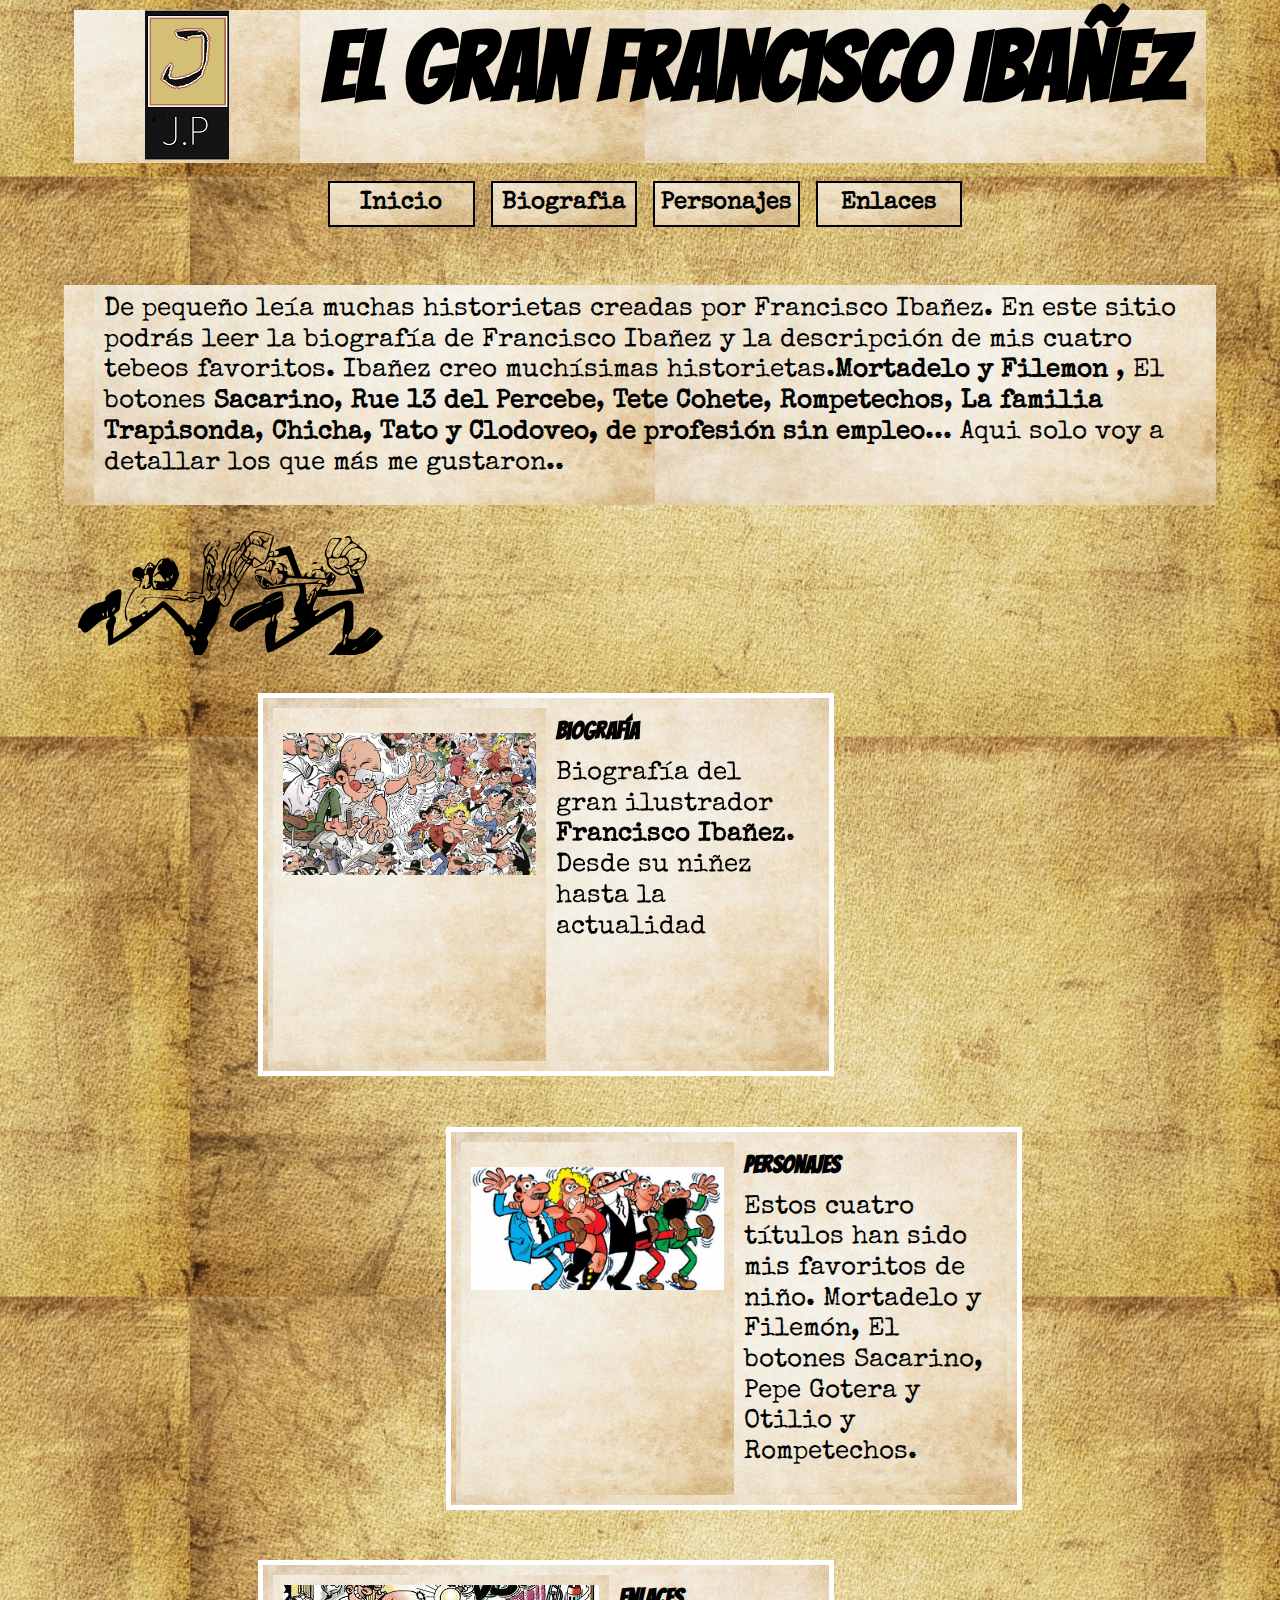
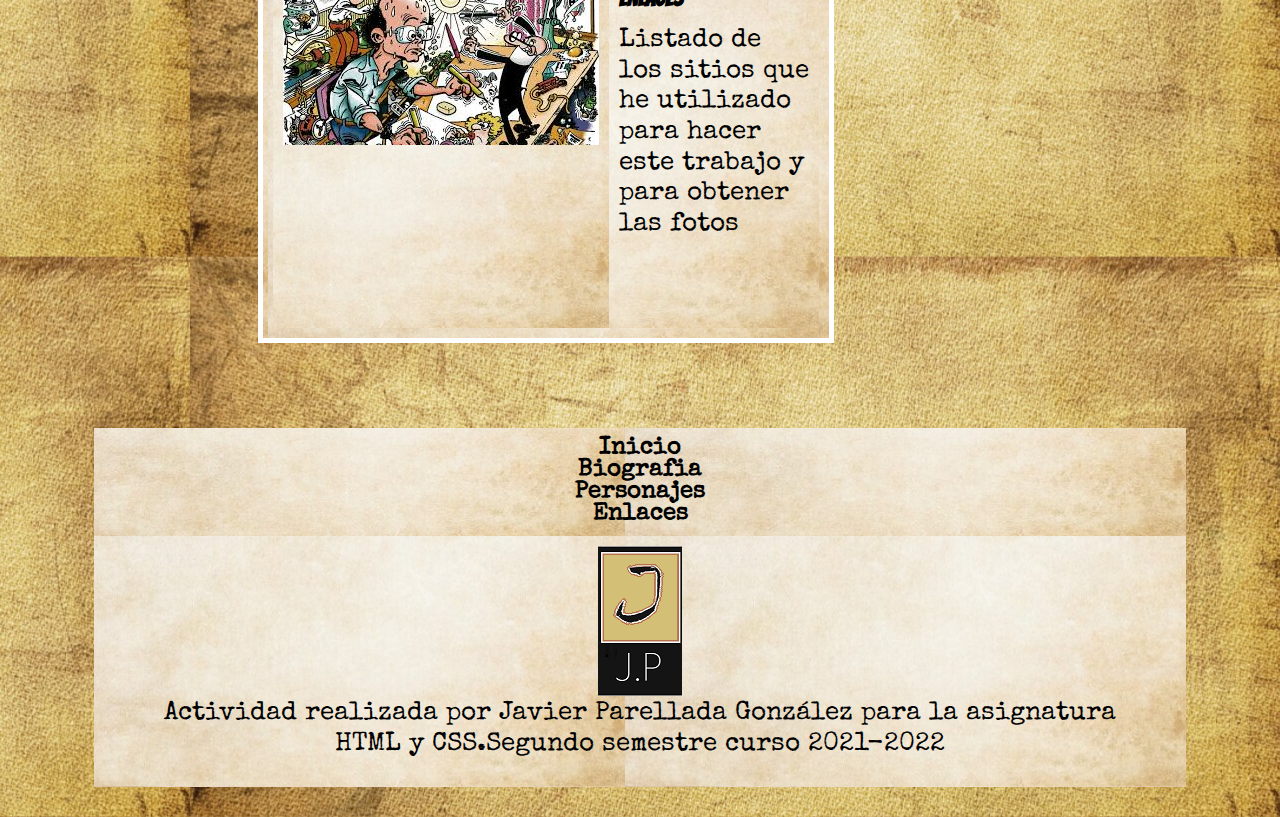
==== commit e30ee5ae: "subida ejercicios" ====
--- a/index.html
+++ b/index.html
@@ -3,7 +3,7 @@
 
 <head>
     <meta charset="utf-8" />
-    <title>Ibañez y mis 4 personajes favoritos</title>
+    <title>Ibañez</title>
     <meta name="description" content="Práctica sobre Fco. Ibañez">
     <meta name="viewport" content="width=device-width, initial-scale=1.0">
     <link rel="preconnect" href="https://fonts.googleapis.com">
@@ -23,10 +23,10 @@
     </header>
     <nav class="menu">
         <ul>
-            <li class="active"><a href="index.html">Inicio</a></li>
-            <li><a href="biografia.html">Biografia</a></li>
-            <li><a href="personajes.html">Personajes</a></li>
-            <li><a href="enlace.html">Enlaces</a></li>
+            <li><a class="active" href="index.html" alt="Página de inicio">Inicio</a></li>
+            <li><a href="biografia.html" alt="Biografia de Ibañez">Biografia</a></li>
+            <li><a href="personajes.html" alt="Lista de personajes">Personajes</a></li>
+            <li><a href="enlace.html" alt="Página de enlaces">Enlaces</a></li>
         </ul>
     </nav>
     <main>
@@ -38,9 +38,8 @@
                 que más me gustaron..
             </p>
         </div>
-        <svg version="1.0" xmlns="http://www.w3.org/2000/svg" width="200.000000pt" height="202.000000pt" viewBox="0 0 200.000000 202.000000" preserveAspectRatio="xMidYMid meet">
-       
-       <g transform="translate(140.000000,202.000000) scale(0.100000,-0.100000)"
+        <svg version="1.0" width="100%" height="100%" xmlns="http://www.w3.org/2000/svg">
+              <g transform="translate(140.000000,202.000000) scale(0.100000,-0.100000)"
        fill="#000000" stroke="none">
        <path d="M453 1723 c-84 -89 -107 -136 -83 -173 7 -11 8 -7 4 15 -3 18 0 37 9
        49 14 19 15 19 22 -2 4 -15 0 -34 -14 -58 -12 -19 -21 -42 -21 -51 0 -22 64
@@ -270,27 +269,28 @@
         <section class="indexx">
             <div class="container" data-aos="flip-left">
                 <div class="index">
-                    <a href="biografia.html"></ahref><img src="img/img_exposicion_197.jpg" class="img-index "></a>
-                </div>
-                <div class="index">
+                    <a href="biografia.html"></ahref>
+                        <img src="img/img_exposicion_197.jpg" alt="Una caricatura de Ibañez dibujando sus personajes " class="img-index "></a>
+                </div>
+                <div class="index ">
                     <h3>Biografía</h3>
                     <p>Biografía del gran ilustrador <strong>Francisco Ibañez</strong>. Desde su niñez hasta la actualidad</p>
                 </div>
             </div>
-            <div class="container " data-aos="flip-left">
-                <div class="index">
-                    <a href="personajes.html"><img src="img/5Personajesmortadelo.jpg " class="img-index"></a>
-                </div>
-                <div class="index">
+            <div class="container " data-aos="flip-left ">
+                <div class="index ">
+                    <a href="personajes.html "><img src="img/5Personajesmortadelo.jpg " alt="Foto de los personajes de Mortadelo y Filemón, El Super, Ofelia, Mortadelo, Filemón y Bacterio" class="img-index "></a>
+                </div>
+                <div class="index ">
                     <h3>Personajes</h3>
                     <p>Estos cuatro títulos han sido mis favoritos de niño. Mortadelo y Filemón, El botones Sacarino, Pepe Gotera y Otilio y Rompetechos.</p>
                 </div>
             </div>
-            <div class="container " data-aos="flip-left">
-                <div class="index">
-                    <a href="enlace.html"><img src="img/ibañez6.jpg " class="img-index"></div>
+            <div class="container " data-aos="flip-left ">
+                <div class="index ">
+                    <a href="enlace.html "><img src="img/ibañez6.jpg " alt="Una caricatura de Ibañez dibujando sus personajes " class="  "></div>
                 </a>
-                <div class="index">
+                <div class="index ">
                     <h3>Enlaces</h3>
                     <p>Listado de los sitios que he utilizado para hacer este trabajo y para obtener las fotos</p>
 
@@ -300,19 +300,19 @@
     </main>
     <footer>
         <div class="container ">
-            <ul class="menufooter">
-                <li><a href="index.html">Inicio</a></li>
-                <li><a href="biografia.html">Biografia</a></li>
-                <li class="active"><a href="personajes.html">Personajes</a></li>
-                <li><a href="enlace.html">Enlaces</a></li>
+            <ul class="menufooter ">
+                <li><a class="active" href="index.html ">Inicio</a></li>
+                <li><a href="biografia.html ">Biografia</a></li>
+                <li class="active "><a href="personajes.html ">Personajes</a></li>
+                <li><a href="enlace.html ">Enlaces</a></li>
             </ul>
         </div>
         <div class="container ">
-            <img src="img/logo.png" alt="Logo de la web">
+            <img src="img/logo.png " alt="Logo de la web ">
             <p>Actividad realizada por Javier Parellada González para la asignatura HTML y CSS.Segundo semestre curso 2021-2022</p>
         </div>
     </footer>
-    <script src="https://unpkg.com/aos@next/dist/aos.js"></script>
+    <script src="https://unpkg.com/aos@next/dist/aos.js "></script>
     <script>
         AOS.init();
     </script>
--- a/css/styles.css
+++ b/css/styles.css
@@ -1,595 +1,642 @@
- * {
-     margin: 0;
-     padding: 0;
-     box-sizing: border-box;
- }
- 
- body {
-     font-family: 'Bangers', sans-serif;
-     font-weight: 400;
-     font-size: 100%;
-     overflow-x: hidden;
-     word-wrap: break-word;
-     background: url(../img/papel.jpg) 100% 100% repeat;
- }
- 
- h1 {
-     font-size: 1.8rem;
-     line-height: 1.2;
-     font-weight: 800;
-     margin-top: 0;
-     margin-bottom: 0;
-     text-align: center;
- }
- 
- h2 {
-     font-size: 1.5rem;
-     line-height: 1em;
-     font-weight: 800;
-     padding: 20px;
-     text-align: center;
- }
- 
- h3 {
-     font-size: 1.25rem;
-     margin-bottom: 1rem;
-     font-weight: 600;
- }
- 
- p {
-     line-height: 1.2;
-     margin-bottom: 1rem;
-     font-family: 'Special Elite', cursive;
- }
- 
- a {
-     font-size: .8rem;
-     margin-top: 5px;
-     text-decoration: none;
-     color: black;
- }
- 
- a:hover {
-     color: red
- }
- 
- figcaption {
-     text-align: center;
-     padding: 15px;
- }
- 
- @media (min-width: 992px) {
+     * {
+         margin: 0;
+         padding: 0;
+         box-sizing: border-box;
+     }
+     
+     body {
+         font-family: 'Bangers', sans-serif;
+         font-weight: 400;
+         font-size: 100%;
+         overflow-x: hidden;
+         word-wrap: break-word;
+         background: url(../img/papel.jpg) 100% 100% repeat;
+     }
+     
      h1 {
-         font-size: 6rem;
-     }
+         font-size: 1.8rem;
+         line-height: 1.2;
+         font-weight: 800;
+         margin-top: 0;
+         margin-bottom: 0;
+         text-align: center;
+     }
+     
      h2 {
-         font-size: 2.5rem;
-         text-align: center;
-     }
+         font-size: 1.5rem;
+         line-height: 1em;
+         font-weight: 800;
+         padding: 20px;
+         text-align: center;
+     }
+     
      h3 {
-         font-size: 1.5rem;
-     }
+         font-size: 1.25rem;
+         margin-bottom: 1rem;
+         font-weight: 600;
+     }
+     
      p {
-         font-size: 1.6rem;
-         padding-left: 30px;
-         padding-right: 30px;
-     }
- }
- /****************************
+         line-height: 1.2;
+         margin-bottom: 1rem;
+         font-family: 'Special Elite', cursive;
+     }
+     
+     a {
+         font-size: .8rem;
+         margin-top: 5px;
+         text-decoration: none;
+         color: black;
+     }
+     
+     a:hover {
+         color: red
+     }
+     
+     figcaption {
+         text-align: center;
+         padding: 15px;
+     }
+     
+     @media (min-width: 992px) {
+         h1 {
+             font-size: 6rem;
+         }
+         h2 {
+             font-size: 2.5rem;
+             text-align: center;
+         }
+         h3 {
+             font-size: 1.5rem;
+         }
+         p {
+             font-size: 1.6rem;
+             padding-left: 30px;
+             padding-right: 30px;
+         }
+     }
+     /****************************
       Contenedores del sitio
      *****************************/
- 
- div {
-     background: url(../img/papelclaro.jpg) 100% 100% repeat;
- }
- 
- main {
-     width: 90%;
-     margin: auto;
- }
- 
- header {
-     padding: 10px 0 10px 0;
-     width: 90%;
- }
- 
- footer {
-     padding: 30px;
-     text-align: center;
-     width: 90%;
-     margin: auto;
- }
- 
- .container,
- .video,
- section {
-     margin-right: auto;
-     margin-left: auto;
-     padding: 10px;
- }
- 
- section {
-     padding-bottom: 20px;
- }
- 
- @media (min-width: 992px) {
-     .titulopagina {
+     
+     div {
+         background: url(../img/papelclaro.jpg) 100% 100% repeat;
+     }
+     
+     main {
+         width: 90%;
+         margin: auto;
+     }
+     
+     header {
+         padding: 10px 0 10px 0;
+         width: 90%;
+     }
+     
+     footer {
+         padding: 30px;
+         text-align: center;
+         width: 90%;
+         margin: auto;
+     }
+     
+     .container,
+     .video,
+     section {
+         margin-right: auto;
+         margin-left: auto;
+         padding: 10px;
+     }
+     
+     section {
+         padding-bottom: 20px;
+     }
+     
+     @media (min-width: 992px) {
+         .titulopagina {
+             padding: 0;
+             margin: 0;
+             width: 80%;
+             margin: auto;
+             text-align: center;
+         }
+         section {
+             padding-bottom: 5px;
+         }
+     }
+     /****************************
+         Contenidos del header
+        *****************************/
+     
+     header {
+         text-align: center;
+     }
+     
+     .foto {
+         flex: 1;
+         padding-right: 0px;
+     }
+     
+     .ibañez {
+         width: auto;
+         height: 100px;
+         border-radius: 50%;
+         box-shadow: 0 0 0 3px black;
+     }
+     
+     .cabecera {
+         flex: 3;
          padding: 0;
          margin: 0;
-         width: 80%;
-         margin: auto;
-         text-align: center;
-     }
-     section {
-         padding-bottom: 5px;
-     }
- }
- /****************************
-         Contenidos del header
-        *****************************/
- 
- header {
-     text-align: center;
-     background: url(../img/papel.jpg) 100% 100% repeat;
- }
- 
- .foto {
-     flex: 1;
-     background: url(../img/papel.jpg) 100% 100% repeat;
-     padding-right: 0px;
- }
- 
- .ibañez {
-     width: auto;
-     height: 100px;
-     border-radius: 50%;
-     box-shadow: 0 0 0 3px black;
- }
- 
- .cabecera {
-     flex: 3;
-     padding: 0;
-     margin: 0;
-     text-align: center;
-     flex: 1;
-     background: url(../img/papel.jpg) 100% 100% repeat;
- }
- 
- @media (min-width: 992px) {
-     header {
-         display: flex;
-     }
-     .foto {
+         text-align: center;
          flex: 1;
-         background: url(../img/papel.jpg) 100% 100% repeat;
-         padding-right: 0px;
-     }
-     .cabecera {
-         flex: 4;
-         padding-right: 0px;
-     }
- }
- /****************************
+     }
+     
+     @media (min-width: 992px) {
+         header {
+             display: flex;
+         }
+         .foto {
+             flex: 1;
+             padding-right: 0px;
+         }
+         .cabecera {
+             flex: 4;
+             padding-right: 0px;
+         }
+     }
+     /****************************
          Contenidos página principal
         *****************************/
- 
- svg {
-     animation: mortadelo;
-     animation-duration: 20s;
-     animation-iteration-count: infinite;
-     width: 100%;
- }
- 
- @keyframes mortadelo {
-     from {
-         margin-left: 10%;
-         width: 0%
-     }
-     to {
-         margin-right: 10%;
-         width: 300%;
-     }
- }
- 
- .indexx .container p {
-     padding: 0;
- }
- 
- .img-index {
-     height: auto;
-     width: 100%;
-     display: block;
-     margin-left: auto;
-     margin-right: auto;
-     margin-top: 15px;
-     margin-bottom: 15px;
-     transition: width 2s, height 2s
- }
- 
- .img-index:hover {
-     width: 200px;
-     height: 200px;
- }
- 
- .index {
-     width: 100%;
-     height: auto;
-     padding: 10px;
- }
- 
- .indexx .container {
-     height: auto;
-     width: 100%;
-     box-shadow: 0 0 0 5px white;
-     margin-top: 30px;
-     margin-bottom: 30px;
- }
- 
- .indexx {
-     height: auto;
-     width: 100%;
-     padding-bottom: 30px;
- }
- 
- @media (min-width: 992px) {
+     
      svg {
-         animation-duration: 6s;
-     }
+         animation: mortadelo 3s infinite ease-in;
+         width: 100%;
+     }
+     
+     @keyframes mortadelo {
+         from {
+             transform: translate(0%, 0);
+         }
+         to {
+             transform: translate(90vw, 0);
+         }
+     }
+     
+     .indexx .container p {
+         padding: 0;
+     }
+     
+     .img-index {
+         height: auto;
+         width: 100%;
+         display: block;
+         margin-left: auto;
+         margin-right: auto;
+         margin-top: 15px;
+         margin-bottom: 15px;
+         transition: width 2s, height 2s
+     }
+     
+     .img-index:hover {
+         width: 200px;
+         height: 200px;
+     }
+     
+     .index {
+         width: 100%;
+         height: auto;
+         padding: 10px;
+     }
+     
      .indexx .container {
-         display: flex;
-     }
+         height: auto;
+         width: 100%;
+         box-shadow: 0 0 0 5px white;
+         margin-top: 30px;
+         margin-bottom: 30px;
+     }
+     
      .indexx {
-         display: grid;
-         grid-template-columns: 1fr 1fr 1fr 1fr 1fr 1fr;
-         grid-template-rows: 1fr 1fr 1fr;
-     }
-     .indexx .container:nth-child(1) {
-         grid-column-start: 2;
-         grid-column-end: 5;
-         grid-row: 1;
-     }
-     .indexx .container:nth-child(2) {
-         grid-column-start: 3;
-         grid-column-end: 6;
-         grid-row: 2;
-     }
-     .indexx .container:nth-child(3) {
-         grid-column-start: 2;
-         grid-column-end: 5;
-         grid-row: 3;
-     }
- }
- /****************************
+         height: auto;
+         width: 100%;
+         padding-bottom: 30px;
+     }
+     
+     @media (min-width: 992px) {
+         svg {
+             animation-duration: 6s;
+         }
+         .indexx .container {
+             display: flex;
+         }
+         .indexx {
+             display: grid;
+             grid-template-columns: 1fr 1fr 1fr 1fr 1fr 1fr;
+             grid-template-rows: 1fr 1fr 1fr;
+         }
+         .indexx .container:nth-child(1) {
+             grid-column-start: 2;
+             grid-column-end: 5;
+             grid-row: 1;
+         }
+         .indexx .container:nth-child(2) {
+             grid-column-start: 3;
+             grid-column-end: 6;
+             grid-row: 2;
+         }
+         .indexx .container:nth-child(3) {
+             grid-column-start: 2;
+             grid-column-end: 5;
+             grid-row: 3;
+         }
+     }
+     /****************************
       Menú de navegación del sitio
  *****************************/
- 
- nav {
-     width: 90%;
-     margin: auto;
- }
- 
- .menu>ul>li {
-     box-shadow: 0 0 0 2px black;
-     flex: 1;
-     margin: 10px;
-     justify-content: space-between;
-     text-align: center;
-     line-height: 30px;
-     background: url(../img/papelclaro.jpg) 100% 100% repeat;
-     font-family: 'Special Elite', cursive;
- }
- 
- .menu>ul>li>a {
-     text-decoration: none;
-     color: black;
- }
- 
- .menu>ul>li>a:hover {
-     color: red;
- }
- 
- nav li.active a {
-     font-weight: 800;
-     color: red;
- }
- 
- .menu>ul {
-     padding: 0px;
-     display: flex;
-     list-style: none;
- }
- 
- .menufooter {
-     list-style: none;
-     display: flex;
-     flex-direction: column;
-     justify-content: space-around;
- }
- 
- .menufooter li {
-     text-align: center;
-     font-family: 'Special Elite', cursive;
-     font-weight: bolder;
-     line-height: 20px;
- }
- 
- @media (min-width: 992px) {
+     
      nav {
-         width: 50%;
-         margin: auto;
-         padding-bottom: 50px;
-     }
-     nav ul {
+         width: 90%;
+         margin: auto;
+     }
+     
+     .menu>ul>li {
+         box-shadow: 0 0 0 2px black;
+         flex: 1;
+         margin: 10px;
+         justify-content: space-between;
+         text-align: center;
+         line-height: 30px;
+         background: url(../img/papelclaro.jpg) 100% 100% repeat;
+         font-family: 'Special Elite', cursive;
+     }
+     
+     .menu>ul>li>a {
+         text-decoration: none;
+         color: black;
+     }
+     
+     .menu>ul>li>a:hover {
+         color: red;
+     }
+     
+     nav li.active a {
+         font-weight: 800;
+         color: red;
+     }
+     
+     .menu>ul {
+         padding: 0px;
          display: flex;
-     }
-     nav ul li {
-         text-align: center;
-         margin-right: 30px;
+         list-style: none;
+     }
+     
+     .menufooter {
+         list-style: none;
+         display: flex;
+         flex-direction: column;
+         justify-content: space-around;
+     }
+     
+     .menufooter li {
+         text-align: center;
          font-family: 'Special Elite', cursive;
          font-weight: bolder;
-         padding: 5px;
-     }
-     nav ul li:last-child {
-         margin-right: 0;
-     }
-     nav ul li a,
-     .menufooter li a {
-         font-size: 1.5rem;
-     }
- }
- /****************************
+         line-height: 20px;
+     }
+     
+     @media (min-width: 992px) {
+         nav {
+             width: 50%;
+             margin: auto;
+             padding-bottom: 50px;
+         }
+         nav ul {
+             display: flex;
+         }
+         nav ul li {
+             text-align: center;
+             margin-right: 30px;
+             font-family: 'Special Elite', cursive;
+             font-weight: bolder;
+             padding: 5px;
+         }
+         nav ul li:last-child {
+             margin-right: 0;
+         }
+         nav ul li a,
+         .menufooter li a {
+             font-size: 1.5rem;
+         }
+     }
+     /****************************
   ENLACES DE PÁGINA
     *****************************/
- 
- .leermas {
-     color: red
- }
- /****************************
+     
+     .leermas {
+         color: red
+     }
+     /****************************
       Contenido Lista PERSONAJES
  *****************************/
- 
- .figPortada {
-     display: none;
-     transition: all .5s;
- }
- 
- .figPortada:hover>figcaption {
-     display: block;
-     transition: all .5s;
- }
- 
- .personaje {
-     margin-bottom: 20px;
- }
- 
- .portada {
-     height: auto;
-     display: block;
-     margin-left: auto;
-     margin-right: auto;
- }
- 
- @media (min-width: 992px) {
-     .personajes {
-         display: grid;
-         grid-template-columns: 1fr;
-         grid-template-rows: 1fr 1fr 1fr 1fr;
-         background-image: none;
-     }
+     
+     .figPortada {
+         display: none;
+         transition: all .5s;
+     }
+     
+     .figPortada:hover>figcaption {
+         display: block;
+         transition: all .5s;
+     }
+     
      .personaje {
-         display: flex;
-     }
- }
- 
- @media (orientation:landscape) {
-     .personajes {
-         display: grid;
-         grid-template-columns: 1fr;
-         grid-template-rows: 1fr 1fr 1fr 1fr;
-         background-image: none;
-     }
- }
- /****************************
+         margin-bottom: 20px;
+     }
+     
+     .portada {
+         height: auto;
+         display: block;
+         margin-left: auto;
+         margin-right: auto;
+     }
+     
+     @media (min-width: 992px) {
+         .personajes {
+             display: grid;
+             grid-template-columns: 1fr;
+             grid-template-rows: 1fr 1fr 1fr 1fr;
+             background-image: none;
+         }
+         .personaje {
+             display: flex;
+         }
+     }
+     
+     @media (orientation:landscape) {
+         .personajes {
+             display: grid;
+             grid-template-columns: 1fr;
+             grid-template-rows: 1fr 1fr 1fr 1fr;
+             background-image: none;
+         }
+     }
+     /****************************
       Contenido detalle PERSONAJES
  *****************************/
- 
- .portadaPer {
-     display: block;
-     margin-left: auto;
-     margin-right: auto;
-     margin-top: 15px;
-     margin-bottom: 15px;
- }
- 
- .fotosp {
-     height: 220px;
-     width: 98%;
-     display: block;
-     margin: auto;
- }
- 
- article {
-     margin-bottom: 30px;
-     margin: auto;
- }
- 
- .fotosPersonajes1 .container {
-     width: 100%;
-     border-color: burlywood;
-     border-width: 4px;
-     border-style: solid;
- }
- 
- figure p {
-     font-family: 'Bangers', sans-serif;
-     background-color: white;
-     size: 3rem;
-     margin-bottom: 0;
-     width: 98%;
-     display: block;
-     margin: auto;
-     text-align: center;
-     border-color: black;
-     border-width: 1px;
-     border-style: solid;
- }
- 
- @media (min-width: 992px) {
-     iframe {
-         width: 560px;
-         height: 315px;
-     }
+     
+     .portadaPer {
+         display: block;
+         margin-left: auto;
+         margin-right: auto;
+         margin-top: 15px;
+         margin-bottom: 15px;
+     }
+     
      .fotosp {
-         height: 260px;
-         width: 300px;
-     }
+         height: 220px;
+         width: 98%;
+         display: block;
+         margin: auto;
+         animation: Circulo 4s infinite;
+     }
+     
+     @keyframes Circulo {
+         0% {
+             clip-path: circle(12.3% at 50% 50%);
+         }
+         25% {
+             clip-path: circle(31.6% at 50% 50%);
+         }
+         50% {
+             clip-path: circle(45.4% at 50% 50%);
+         }
+         75% {
+             clip-path: circle(57.6% at 50% 50%);
+         }
+         100% {
+             clip-path: circle(70.7% at 50% 50%);
+         }
+     }
+     
+     article {
+         margin-bottom: 30px;
+         margin: auto;
+     }
+     
+     .fotosPersonajes1 .container {
+         width: 100%;
+         border-color: burlywood;
+         border-width: 4px;
+         border-style: solid;
+     }
+     
      figure p {
-         width: 300px;
-     }
-     .video figure p {
-         width: 70%;
-     }
-     .fotosPersonajes1 {
-         display: grid;
-         grid-template-columns: 1fr 1fr 1fr;
-         grid-template-rows: .25fr 1fr 1fr;
-         background-image: none;
-     }
-     .sacarino .fotosPersonajes1,
-     .rompetechos .fotosPersonajes1,
-     .mortadelo .fotosPersonajes1 {
-         grid-template-columns: 1fr 1fr 1fr;
-         grid-template-rows: .25fr 1fr;
-     }
-     .rompetechos .fotosPersonajes1,
-     .pepe .fotosPersonajes1 {
-         grid-template-columns: 1fr 1fr;
-         grid-template-rows: .15fr 1fr;
-     }
-     .fotosPersonajes1 :nth-child(1) {
-         grid-column-start: 1;
-         grid-column-end: 4;
-         grid-row-start: 1;
-     }
-     .fotosPersonajes1 :nth-child(2) {
-         grid-column-start: 1;
-         grid-column-end: 1;
-         grid-row-start: 2;
-     }
-     .fotosPersonajes1 :nth-child(3) {
-         grid-column-start: 2;
-         grid-column-end: 2;
-         grid-row-start: 2;
-     }
-     .fotosPersonajes1 :nth-child(4) {
-         grid-column-start: 3;
-         grid-column-end: 3;
-         grid-row-start: 2;
-     }
-     .fotosPersonajes1 :nth-child(5) {
-         grid-column-start: 1;
-         grid-column-end: 1;
-         grid-row-start: 3;
-     }
-     .fotosPersonajes1 :nth-child(6) {
-         grid-column-start: 2;
-         grid-column-end: 2;
-         grid-row-start: 3;
-     }
-     .fotosPersonajes1 :nth-child(7) {
-         grid-column-start: 3;
-         grid-column-end: 3;
-         grid-row-start: 3;
-     }
- }
- 
- @media(max-width: 992px) and (orientation:landscape) {
-     .fotosp {
-         height: 260px;
-         width: 300px;
-     }
-     figure p {
-         width: 300px;
-     }
- }
- /****************************
+         font-family: 'Bangers', sans-serif;
+         background-color: white;
+         size: 3rem;
+         margin-bottom: 0;
+         width: 98%;
+         display: block;
+         margin: auto;
+         text-align: center;
+         border-color: black;
+         border-width: 1px;
+         border-style: solid;
+     }
+     
+     @media (min-width: 992px) {
+         iframe {
+             width: 560px;
+             height: 315px;
+         }
+         .fotosp {
+             height: 260px;
+             width: 300px;
+         }
+         figure p {
+             width: 300px;
+         }
+         .video figure p {
+             width: 70%;
+         }
+         .fotosPersonajes1 {
+             display: grid;
+             grid-template-columns: 1fr 1fr 1fr;
+             grid-template-rows: .25fr 1fr 1fr;
+             background-image: none;
+         }
+         .sacarino .fotosPersonajes1,
+         .rompetechos .fotosPersonajes1,
+         .mortadelo .fotosPersonajes1 {
+             grid-template-columns: 1fr 1fr 1fr;
+             grid-template-rows: .25fr 1fr;
+         }
+         .rompetechos .fotosPersonajes1,
+         .pepe .fotosPersonajes1 {
+             grid-template-columns: 1fr 1fr;
+             grid-template-rows: .15fr 1fr;
+         }
+         .fotosPersonajes1 :nth-child(1) {
+             grid-column-start: 1;
+             grid-column-end: 4;
+             grid-row-start: 1;
+         }
+         .fotosPersonajes1 :nth-child(2) {
+             grid-column-start: 1;
+             grid-column-end: 1;
+             grid-row-start: 2;
+         }
+         .fotosPersonajes1 :nth-child(3) {
+             grid-column-start: 2;
+             grid-column-end: 2;
+             grid-row-start: 2;
+         }
+         .fotosPersonajes1 :nth-child(4) {
+             grid-column-start: 3;
+             grid-column-end: 3;
+             grid-row-start: 2;
+         }
+         .fotosPersonajes1 :nth-child(5) {
+             grid-column-start: 1;
+             grid-column-end: 1;
+             grid-row-start: 3;
+         }
+         .fotosPersonajes1 :nth-child(6) {
+             grid-column-start: 2;
+             grid-column-end: 2;
+             grid-row-start: 3;
+         }
+         .fotosPersonajes1 :nth-child(7) {
+             grid-column-start: 3;
+             grid-column-end: 3;
+             grid-row-start: 3;
+         }
+     }
+     
+     @media(max-width: 992px) and (orientation:landscape) {
+         .fotosp {
+             height: 260px;
+             width: 300px;
+         }
+         figure p {
+             width: 300px;
+         }
+     }
+     /****************************
        Contenido BIOGRAFIA
      *****************************/
- 
- .bio header {
-     text-align: center;
-     background: none;
-     color: black;
-     margin-bottom: 30px;
-     margin: auto;
- }
- 
- .fotosb {
-     height: 220px;
-     width: 98%;
-     margin: auto;
-     display: block;
-     margin: auto;
- }
- 
- .fotosb1 {
-     margin: auto;
-     display: block;
-     clip-path: polygon(0% 15%, 15% 15%, 15% 0%, 85% 0%, 85% 15%, 100% 15%, 100% 85%, 85% 85%, 85% 100%, 15% 100%, 15% 85%, 0% 85%);
- }
- 
- @media (min-width: 992px) {
-     .fotosb {
-         height: 350px;
-         width: 600px;
-         margin: auto;
-     }
-     .bio {
-         padding: 20px;
-     }
-     .bio h2 {
-         text-align: left;
-     }
- }
- 
- @media(max-width: 992px) and (orientation:landscape) {
+     
+     .bio header {
+         text-align: center;
+         background: none;
+         color: black;
+         margin-bottom: 30px;
+         margin: auto;
+     }
+     
      .fotosb {
          height: 220px;
-         width: 70%;
-     }
- }
- /****************************
+         width: 98%;
+         margin: auto;
+         display: block;
+         margin: auto;
+     }
+     
+     .fotosb1 {
+         margin: auto;
+         display: block;
+         animation: bio 15s infinite;
+     }
+     
+     @keyframes bio {
+         0% {
+             clip-path: polygon(83% 12%, 100% 43%, 94% 78%, 68% 100%, 32% 100%, 6% 78%, 0% 43%, 17% 12%, 50% 0%);
+         }
+         10% {
+             clip-path: polygon( 100% 43%, 94% 78%, 68% 100%, 32% 100%, 6% 78%, 0% 43%, 17% 12%, 50% 0%, 83% 12%);
+         }
+         20% {
+             clip-path: polygon( 94% 78%, 68% 100%, 32% 100%, 6% 78%, 0% 43%, 17% 12%, 50% 0%, 83% 12%, 100% 43%);
+         }
+         30% {
+             clip-path: polygon( 68% 100%, 32% 100%, 6% 78%, 0% 43%, 17% 12%, 50% 0%, 83% 12%, 100% 43%, 94% 78%);
+         }
+         40% {
+             clip-path: polygon( 6% 78%, 0% 43%, 17% 12%, 50% 0%, 83% 12%, 100% 43%, 94% 78%, 68% 100%, 32% 100%);
+         }
+         50% {
+             clip-path: polygon( 0% 43%, 17% 12%, 50% 0%, 83% 12%, 100% 43%, 94% 78%, 68% 100%, 32% 100%, 6% 78%);
+         }
+         60% {
+             clip-path: polygon( 17% 12%, 50% 0%, 83% 12%, 100% 43%, 94% 78%, 68% 100%, 32% 100%, 6% 78%, 0% 43%);
+         }
+         70% {
+             clip-path: polygon( 50% 0%, 83% 12%, 100% 43%, 94% 78%, 68% 100%, 32% 100%, 6% 78%, 0% 43%, 17% 12%);
+         }
+         80% {
+             clip-path: polygon( 83% 12%, 100% 43%, 94% 78%, 68% 100%, 32% 100%, 6% 78%, 0% 43%, 17% 12%, 50% 0%);
+         }
+         90% {
+             clip-path: polygon( 100% 43%, 94% 78%, 68% 100%, 32% 100%, 6% 78%, 0% 43%, 17% 12%, 50% 0%, 83% 12%);
+         }
+         100% {
+             clip-path: polygon(94% 78%, 68% 100%, 32% 100%, 6% 78%, 0% 43%, 17% 12%, 50% 0%, 83% 12%, 100% 43%);
+         }
+     }
+     
+     @media (min-width: 992px) {
+         .fotosb {
+             height: 350px;
+             width: 600px;
+             margin: auto;
+         }
+         .bio {
+             padding: 20px;
+         }
+         .bio h2 {
+             text-align: left;
+         }
+     }
+     
+     @media(max-width: 992px) and (orientation:landscape) {
+         .fotosb {
+             height: 220px;
+             width: 70%;
+         }
+     }
+     /****************************
       Contenido LISTADO DE ENLACES
      *****************************/
- 
- .ListaEnlaces>li {
-     background: url(../img/papelclaro.jpg) 100% 100% repeat;
-     font-family: 'Special Elite', cursive;
- }
- 
- .ListaEnlaces>li>a {
-     text-decoration: none;
-     color: black;
-     font-size: 1rem;
-     line-height: 2rem;
-     font-weight: 600;
- }
- 
- .ListaEnlaces>li>a:hover {
-     color: red;
- }
- 
- .ListaEnlaces {
-     padding: 0px;
-     list-style: none;
- }
- 
- .enlaces {
-     height: 67vh;
- }
- 
- @media (min-width: 992px) {
+     
      .ListaEnlaces>li {
-         text-align: center;
-     }
- }+         background: url(../img/papelclaro.jpg) 100% 100% repeat;
+         font-family: 'Special Elite', cursive;
+     }
+     
+     .ListaEnlaces>li>a {
+         text-decoration: none;
+         color: black;
+         font-size: 1rem;
+         line-height: 2rem;
+         font-weight: 600;
+     }
+     
+     .ListaEnlaces>li>a:hover {
+         color: red;
+     }
+     
+     .ListaEnlaces {
+         padding: 0px;
+         list-style: none;
+     }
+     
+     .enlaces {
+         height: 67vh;
+     }
+     
+     @media (min-width: 992px) {
+         .ListaEnlaces>li {
+             text-align: center;
+         }
+     }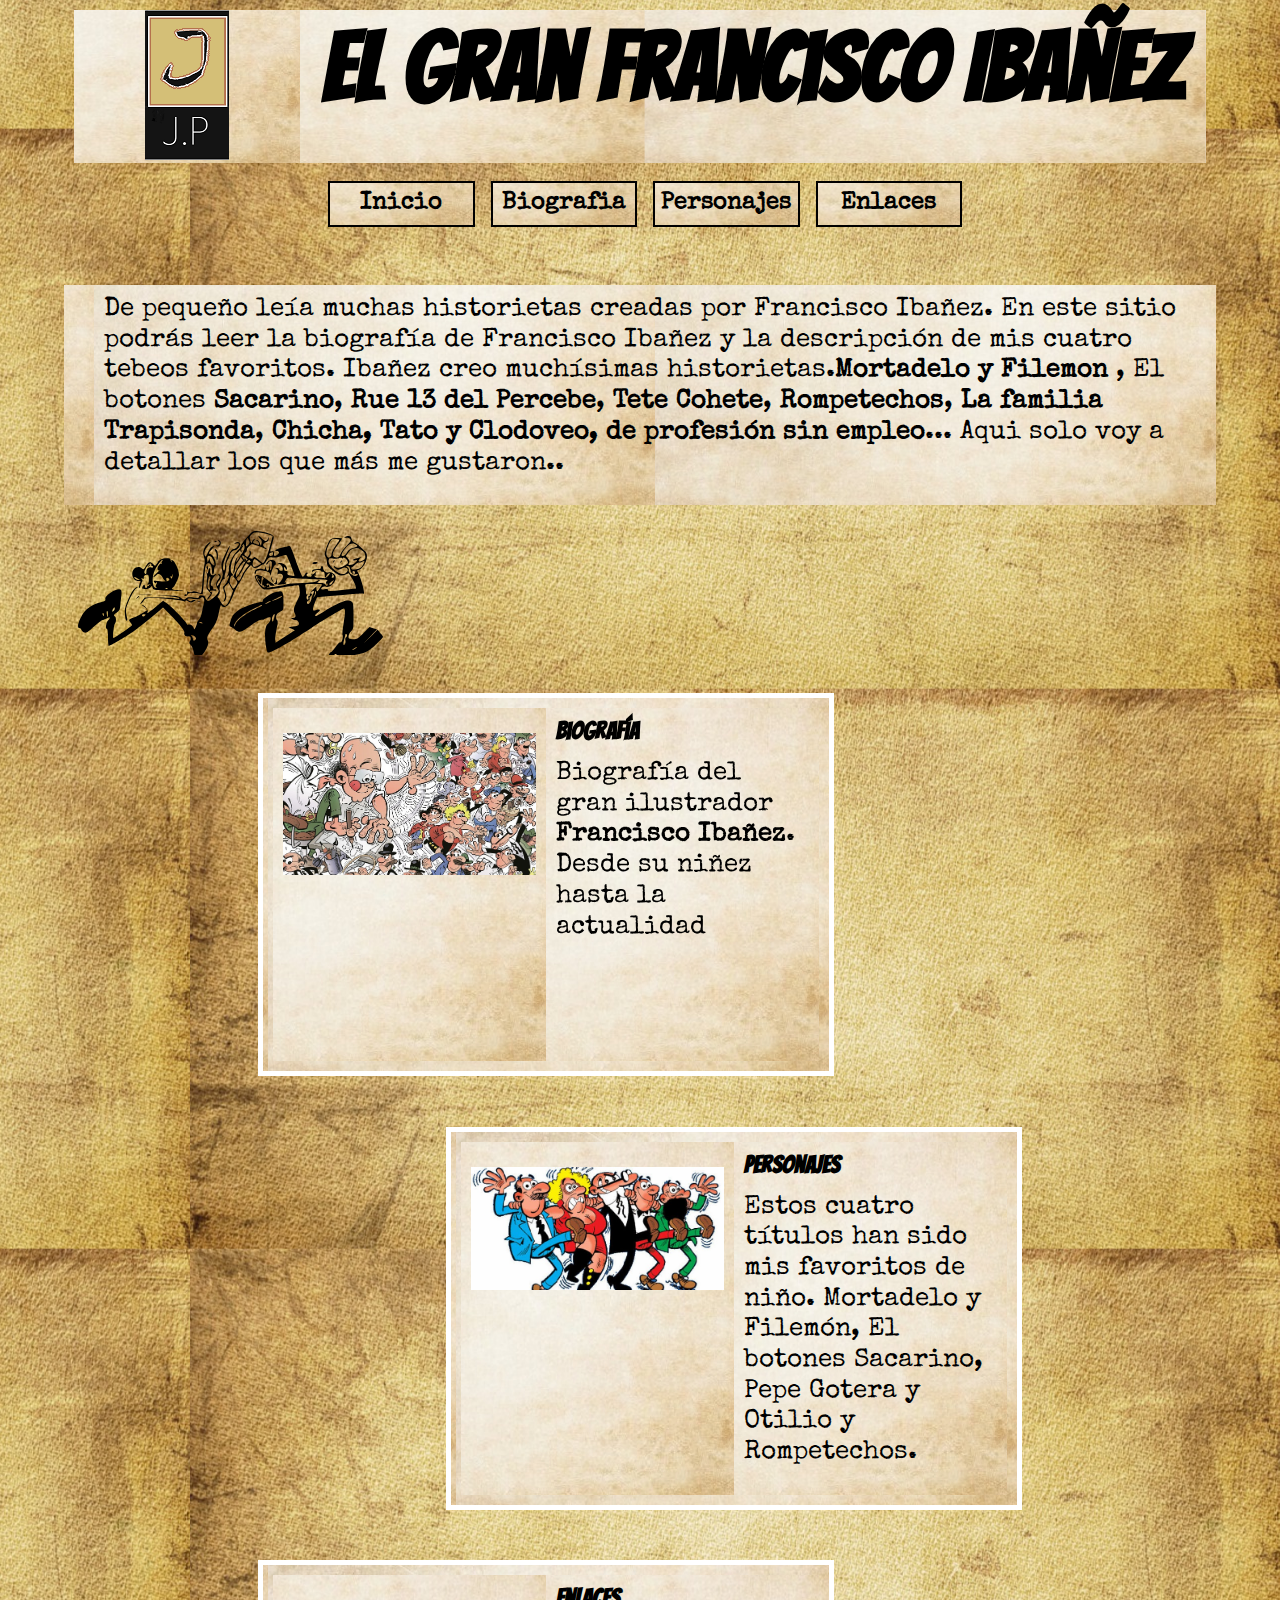
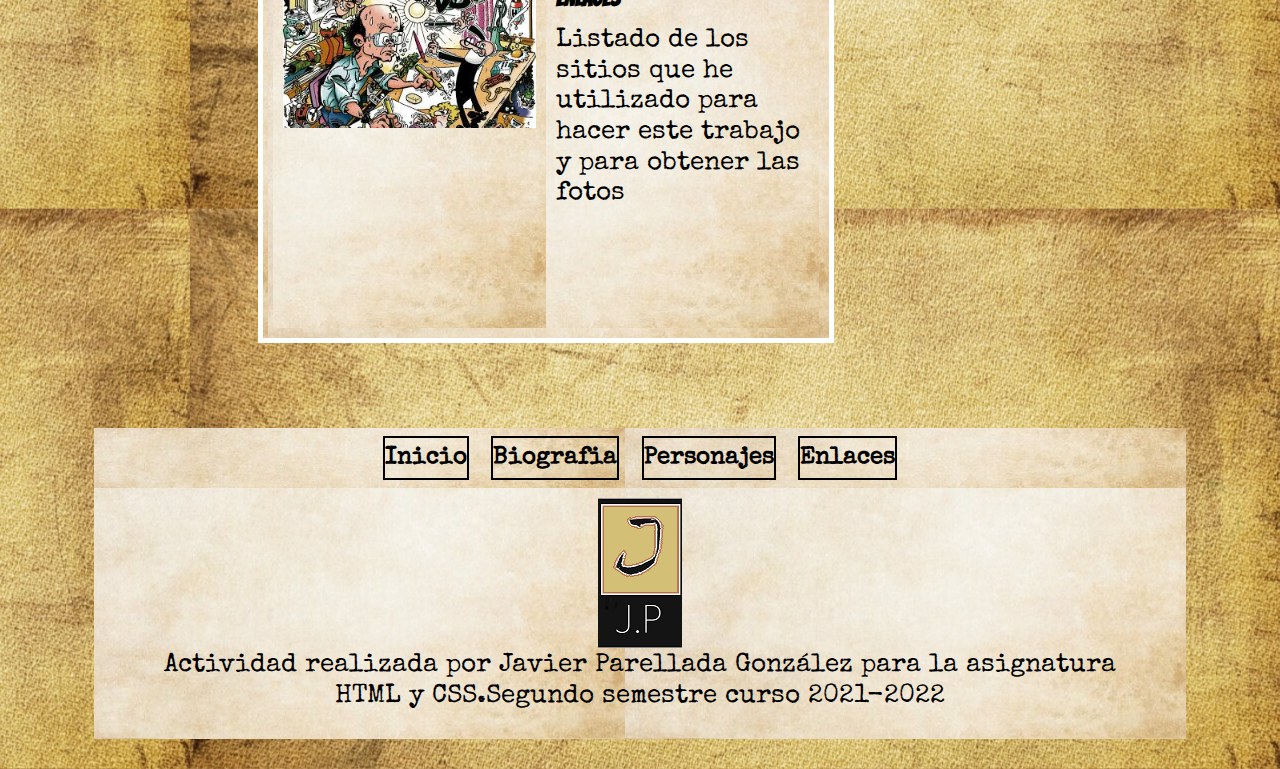
==== commit c8644541: "subida ejercicios" ====
--- a/index.html
+++ b/index.html
@@ -288,7 +288,7 @@
             </div>
             <div class="container " data-aos="flip-left ">
                 <div class="index ">
-                    <a href="enlace.html "><img src="img/ibañez6.jpg " alt="Una caricatura de Ibañez dibujando sus personajes " class="  "></div>
+                    <a href="enlace.html "><img src="img/ibañez6.jpg " alt="Una caricatura de Ibañez dibujando sus personajes " class="img-index "></div>
                 </a>
                 <div class="index ">
                     <h3>Enlaces</h3>
--- a/css/styles.css
+++ b/css/styles.css
@@ -58,7 +58,7 @@
          padding: 15px;
      }
      
-     @media (min-width: 992px) {
+     @media (min-width: 1024px) {
          h1 {
              font-size: 6rem;
          }
@@ -112,7 +112,7 @@
          padding-bottom: 20px;
      }
      
-     @media (min-width: 992px) {
+     @media (min-width: 1024px) {
          .titulopagina {
              padding: 0;
              margin: 0;
@@ -152,7 +152,7 @@
          flex: 1;
      }
      
-     @media (min-width: 992px) {
+     @media (min-width: 1024px) {
          header {
              display: flex;
          }
@@ -223,7 +223,7 @@
          padding-bottom: 30px;
      }
      
-     @media (min-width: 992px) {
+     @media (min-width: 1024px) {
          svg {
              animation-duration: 6s;
          }
@@ -301,11 +301,15 @@
      .menufooter li {
          text-align: center;
          font-family: 'Special Elite', cursive;
-         font-weight: bolder;
-         line-height: 20px;
-     }
-     
-     @media (min-width: 992px) {
+     }
+     
+     .menufooter li a {
+         font-weight: 600;
+         line-height: 40px;
+         font-size: 1.5rem;
+     }
+     
+     @media (min-width: 1024px) {
          nav {
              width: 50%;
              margin: auto;
@@ -318,7 +322,7 @@
              text-align: center;
              margin-right: 30px;
              font-family: 'Special Elite', cursive;
-             font-weight: bolder;
+             font-weight: 600;
              padding: 5px;
          }
          nav ul li:last-child {
@@ -328,6 +332,14 @@
          .menufooter li a {
              font-size: 1.5rem;
          }
+         .menufooter {
+             margin: auto;
+             width: 50%;
+             flex-direction: row;
+         }
+         .menufooter li {
+             box-shadow: 0 0 0 2px black;
+         }
      }
      /****************************
   ENLACES DE PÁGINA
@@ -361,7 +373,7 @@
          margin-right: auto;
      }
      
-     @media (min-width: 992px) {
+     @media (min-width: 1024px) {
          .personajes {
              display: grid;
              grid-template-columns: 1fr;
@@ -445,7 +457,14 @@
          border-style: solid;
      }
      
-     @media (min-width: 992px) {
+     @media (min-width: 768px) and (max-width: 1024px) {
+         .fotosPersonajes1 figure {
+             margin: auto;
+             width: 60%;
+         }
+     }
+     
+     @media (min-width: 1024px) {
          iframe {
              width: 560px;
              height: 315px;
@@ -513,16 +532,6 @@
              grid-row-start: 3;
          }
      }
-     
-     @media(max-width: 992px) and (orientation:landscape) {
-         .fotosp {
-             height: 260px;
-             width: 300px;
-         }
-         figure p {
-             width: 300px;
-         }
-     }
      /****************************
        Contenido BIOGRAFIA
      *****************************/
@@ -585,7 +594,7 @@
          }
      }
      
-     @media (min-width: 992px) {
+     @media (min-width: 1024px) {
          .fotosb {
              height: 350px;
              width: 600px;
@@ -632,10 +641,10 @@
      }
      
      .enlaces {
-         height: 67vh;
-     }
-     
-     @media (min-width: 992px) {
+         height: 57vh;
+     }
+     
+     @media (min-width: 1024px) {
          .ListaEnlaces>li {
              text-align: center;
          }
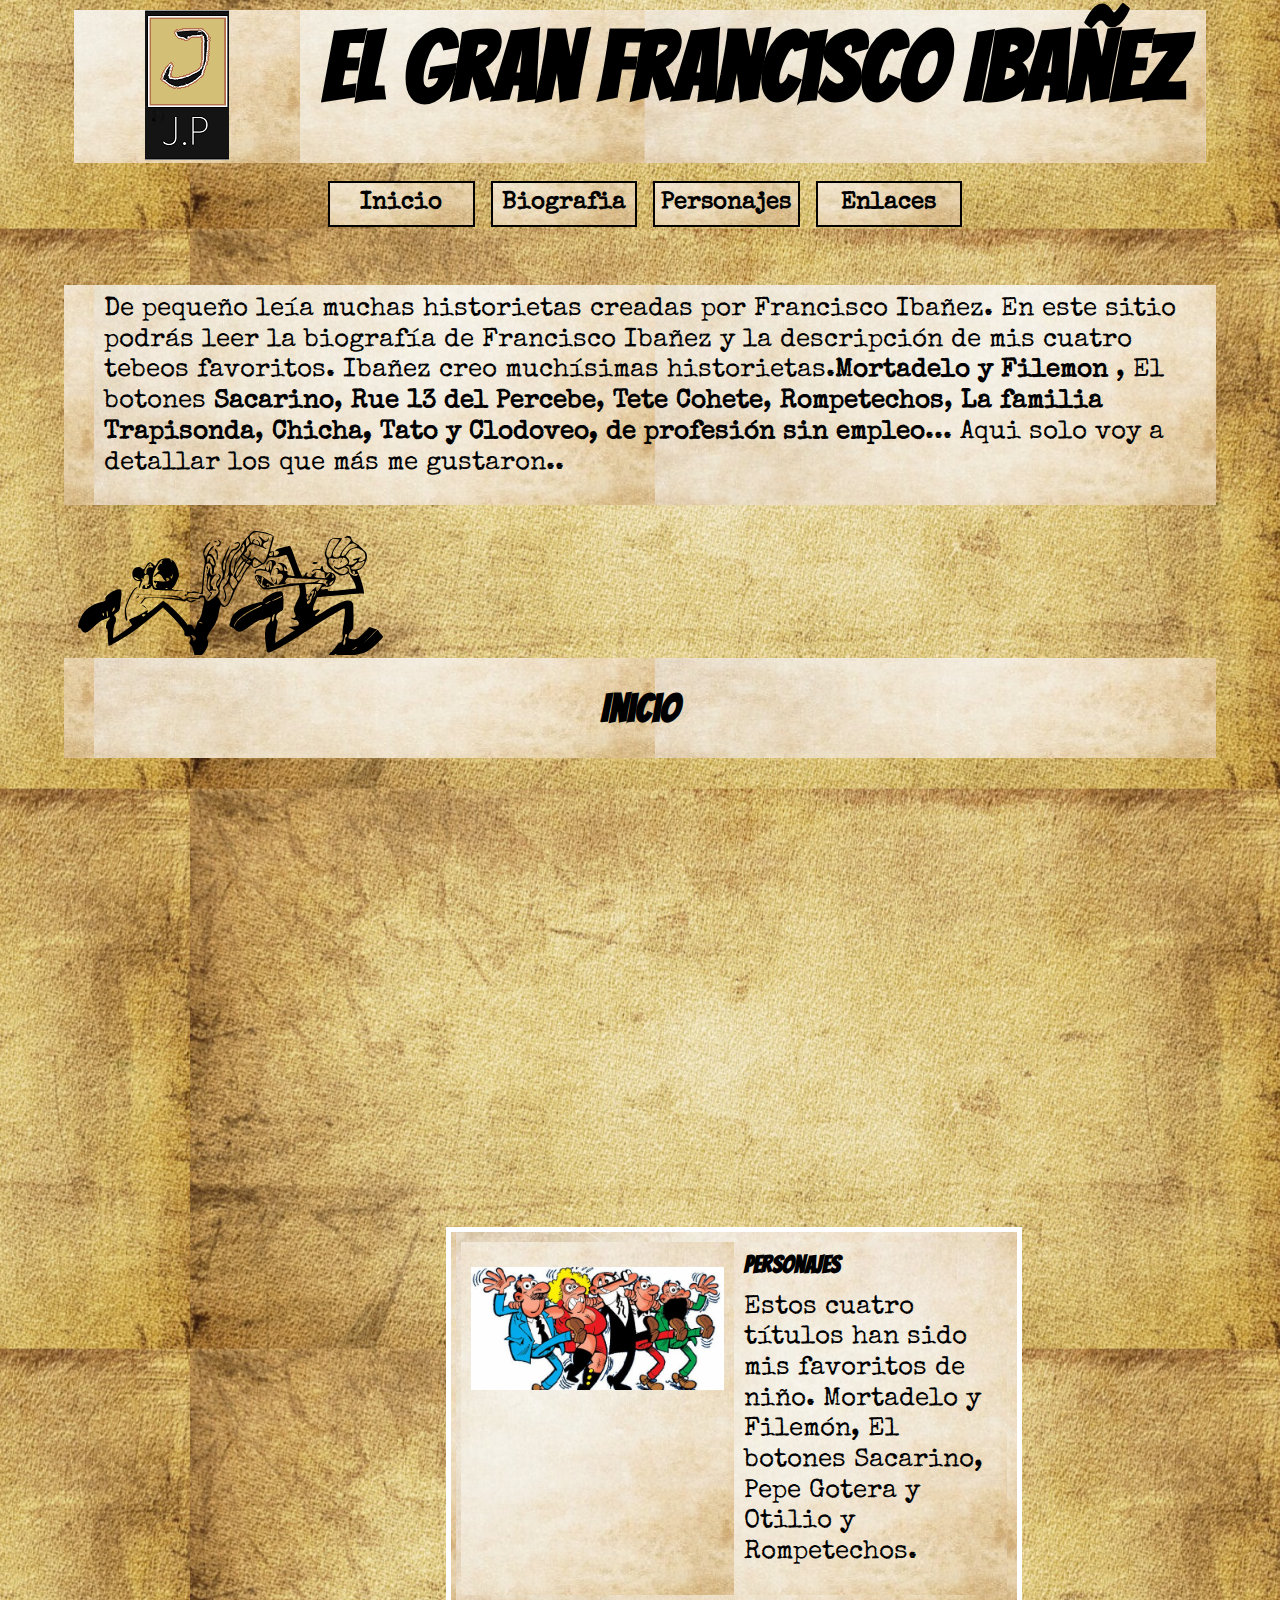
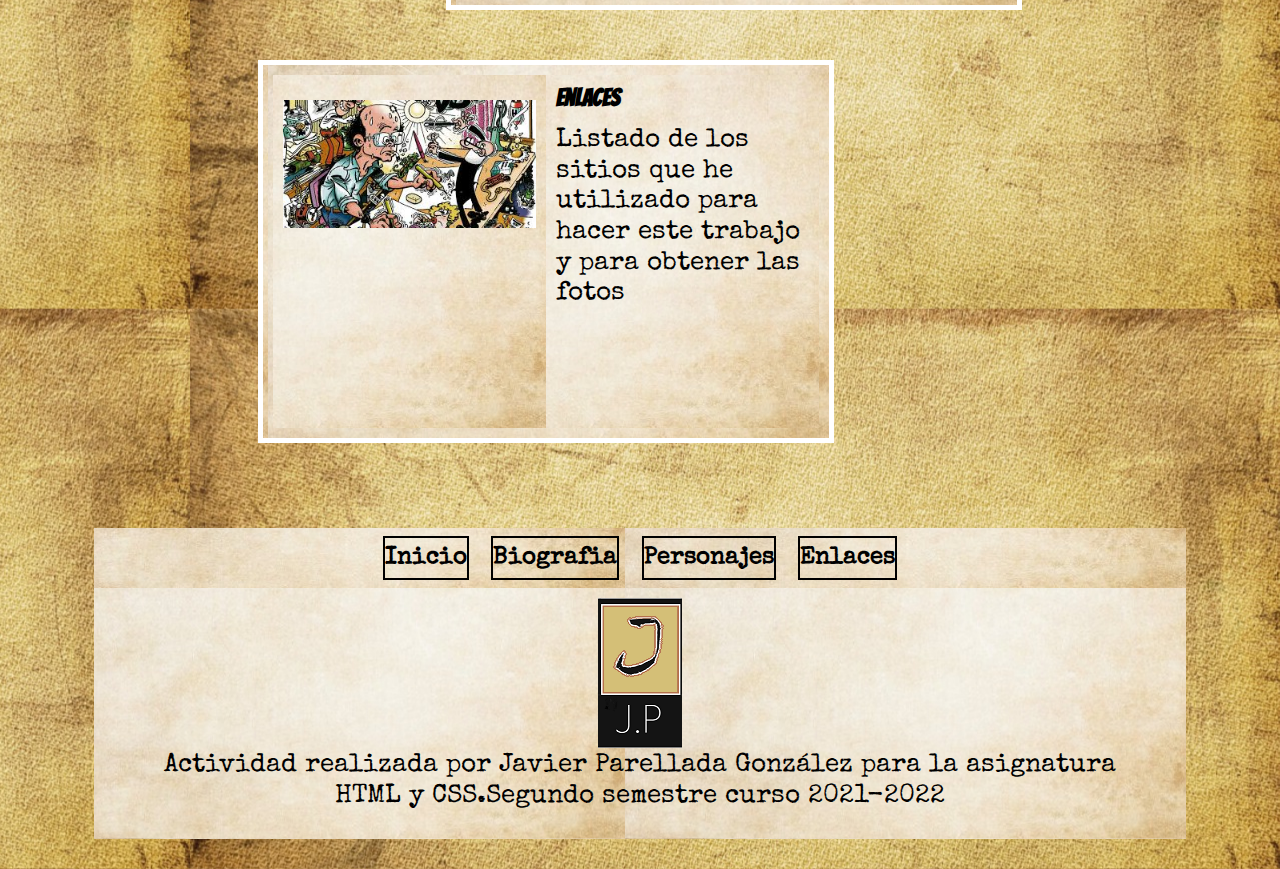
==== commit 9f0db289: "subida ejercicios" ====
--- a/index.html
+++ b/index.html
@@ -23,10 +23,10 @@
     </header>
     <nav class="menu">
         <ul>
-            <li><a class="active" href="index.html" alt="Página de inicio">Inicio</a></li>
-            <li><a href="biografia.html" alt="Biografia de Ibañez">Biografia</a></li>
-            <li><a href="personajes.html" alt="Lista de personajes">Personajes</a></li>
-            <li><a href="enlace.html" alt="Página de enlaces">Enlaces</a></li>
+            <li><a class="active" href="index.html">Inicio</a></li>
+            <li><a href="biografia.html">Biografia</a></li>
+            <li><a href="personajes.html">Personajes</a></li>
+            <li><a href="enlace.html">Enlaces</a></li>
         </ul>
     </nav>
     <main>
@@ -38,7 +38,7 @@
                 que más me gustaron..
             </p>
         </div>
-        <svg version="1.0" width="100%" height="100%" xmlns="http://www.w3.org/2000/svg">
+        <svg version="1.1" width="100%" height="100%" xmlns="http://www.w3.org/2000/svg">
               <g transform="translate(140.000000,202.000000) scale(0.100000,-0.100000)"
        fill="#000000" stroke="none">
        <path d="M453 1723 c-84 -89 -107 -136 -83 -173 7 -11 8 -7 4 15 -3 18 0 37 9
@@ -266,10 +266,14 @@
 -6 0 -8 -1 -6 -3z"/>
 </g>
   </svg>
+        <div class="container">
+            <h2>Inicio</h2>
+        </div>
         <section class="indexx">
+
             <div class="container" data-aos="flip-left">
                 <div class="index">
-                    <a href="biografia.html"></ahref>
+                    <a href="biografia.html">
                         <img src="img/img_exposicion_197.jpg" alt="Una caricatura de Ibañez dibujando sus personajes " class="img-index "></a>
                 </div>
                 <div class="index ">
@@ -288,8 +292,8 @@
             </div>
             <div class="container " data-aos="flip-left ">
                 <div class="index ">
-                    <a href="enlace.html "><img src="img/ibañez6.jpg " alt="Una caricatura de Ibañez dibujando sus personajes " class="img-index "></div>
-                </a>
+                    <a href="enlace.html "><img src="img/ibañez6.jpg " alt="Una caricatura de Ibañez dibujando sus personajes " class="img-index "> </a>
+                </div>
                 <div class="index ">
                     <h3>Enlaces</h3>
                     <p>Listado de los sitios que he utilizado para hacer este trabajo y para obtener las fotos</p>
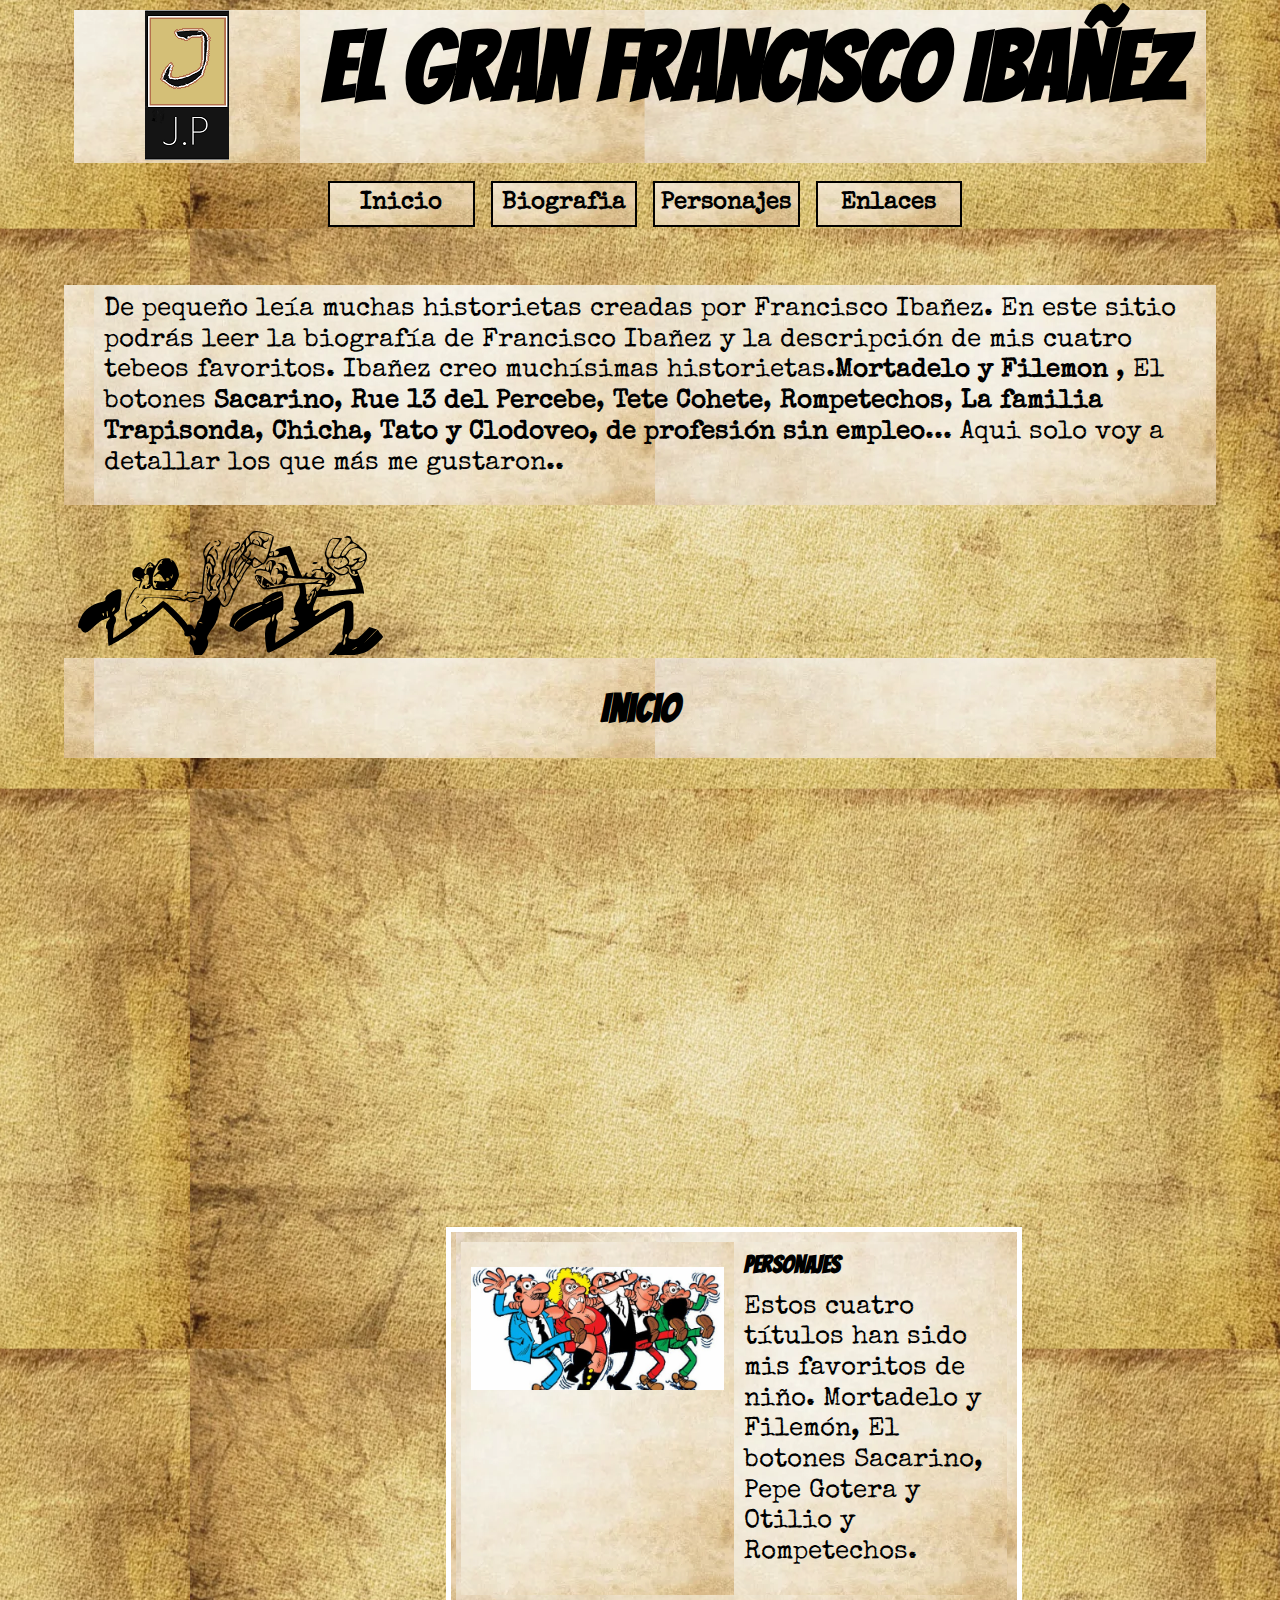
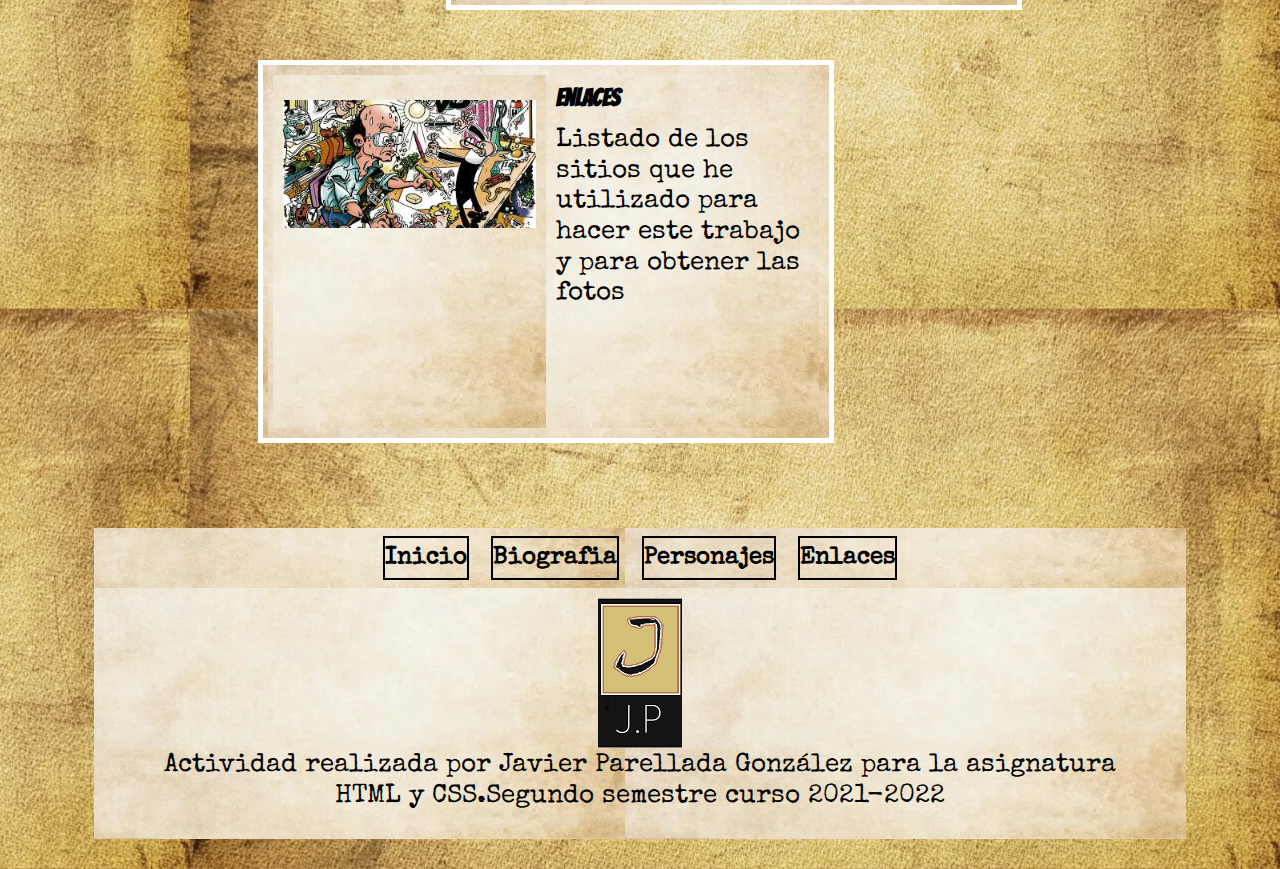
==== commit 38385f87: "subidat" ====
--- a/index.html
+++ b/index.html
@@ -15,7 +15,12 @@
 
 <body>
     <header class="container">
-        <div class="foto"> <img src="img/logo.png" alt="Logo de la web"></div>
+        <div class="foto">
+            <picture>
+                <source srcset="img/logo.png?as=webp" type="image/webp" />
+                <img src="img/logo.png" alt="Logo de la web">
+            </picture>
+        </div>
         <div class="cabecera">
             <h1>El gran Francisco Ibañez </h1>
         </div>
@@ -274,7 +279,11 @@
             <div class="container" data-aos="flip-left">
                 <div class="index">
                     <a href="biografia.html">
-                        <img src="img/img_exposicion_197.jpg" alt="Una caricatura de Ibañez dibujando sus personajes " class="img-index "></a>
+                        <picture>
+                            <source srcset="img/img_exposicion_197.jpg?as=webp" type="image/webp" />
+                            <img src="img/img_exposicion_197.jpg" loading="lazy" alt="Una caricatura de Ibañez dibujando sus personajes " class="img-index ">
+                        </picture>
+                    </a>
                 </div>
                 <div class="index ">
                     <h3>Biografía</h3>
@@ -283,7 +292,12 @@
             </div>
             <div class="container " data-aos="flip-left ">
                 <div class="index ">
-                    <a href="personajes.html "><img src="img/5Personajesmortadelo.jpg " alt="Foto de los personajes de Mortadelo y Filemón, El Super, Ofelia, Mortadelo, Filemón y Bacterio" class="img-index "></a>
+                    <a href="personajes.html ">
+                        <picture>
+                            <source srcset="img/5Personajesmortadelo.jpg?as=webp" type="image/webp" />
+                            <img src="img/5Personajesmortadelo.jpg " loading="lazy" alt="Foto de los personajes de Mortadelo y Filemón, El Super, Ofelia, Mortadelo, Filemón y Bacterio" class="img-index ">
+                        </picture>
+                    </a>
                 </div>
                 <div class="index ">
                     <h3>Personajes</h3>
@@ -292,12 +306,16 @@
             </div>
             <div class="container " data-aos="flip-left ">
                 <div class="index ">
-                    <a href="enlace.html "><img src="img/ibañez6.jpg " alt="Una caricatura de Ibañez dibujando sus personajes " class="img-index "> </a>
+                    <a href="enlace.html ">
+                        <picture>
+                            <source srcset="img/ibañez6.jpg?as=webp" type="image/webp" />
+                            <img src="img/ibañez6.jpg " loading="lazy" alt="Una caricatura de Ibañez dibujando sus personajes " class="img-index ">
+                        </picture>
+                    </a>
                 </div>
                 <div class="index ">
                     <h3>Enlaces</h3>
                     <p>Listado de los sitios que he utilizado para hacer este trabajo y para obtener las fotos</p>
-
                 </div>
             </div>
         </section>
@@ -312,7 +330,10 @@
             </ul>
         </div>
         <div class="container ">
-            <img src="img/logo.png " alt="Logo de la web ">
+            <picture>
+                <source srcset="img/logo.png?as=webp" type="image/webp" />
+                <img src="img/logo.png" alt="Logo de la web" loading="lazy">
+            </picture>
             <p>Actividad realizada por Javier Parellada González para la asignatura HTML y CSS.Segundo semestre curso 2021-2022</p>
         </div>
     </footer>
--- a/css/styles.css
+++ b/css/styles.css
@@ -10,7 +10,7 @@
          font-size: 100%;
          overflow-x: hidden;
          word-wrap: break-word;
-         background: url(../img/papel.jpg) 100% 100% repeat;
+         background: url(../img/papel.webp) 100% 100% repeat;
      }
      
      h1 {
@@ -80,7 +80,7 @@
      *****************************/
      
      div {
-         background: url(../img/papelclaro.jpg) 100% 100% repeat;
+         background: url(../img/papelclaro.webp) 100% 100% repeat;
      }
      
      main {
@@ -267,7 +267,7 @@
          justify-content: space-between;
          text-align: center;
          line-height: 30px;
-         background: url(../img/papelclaro.jpg) 100% 100% repeat;
+         background: url(../img/papelclaro.webp) 100% 100% repeat;
          font-family: 'Special Elite', cursive;
      }
      
@@ -555,7 +555,7 @@
      .fotosb1 {
          margin: auto;
          display: block;
-         animation: bio 15s infinite;
+         animation: bio 5s infinite;
      }
      
      @keyframes bio {
@@ -619,7 +619,7 @@
      *****************************/
      
      .ListaEnlaces>li {
-         background: url(../img/papelclaro.jpg) 100% 100% repeat;
+         background: url(../img/papelclaro.webp) 100% 100% repeat;
          font-family: 'Special Elite', cursive;
      }
      
